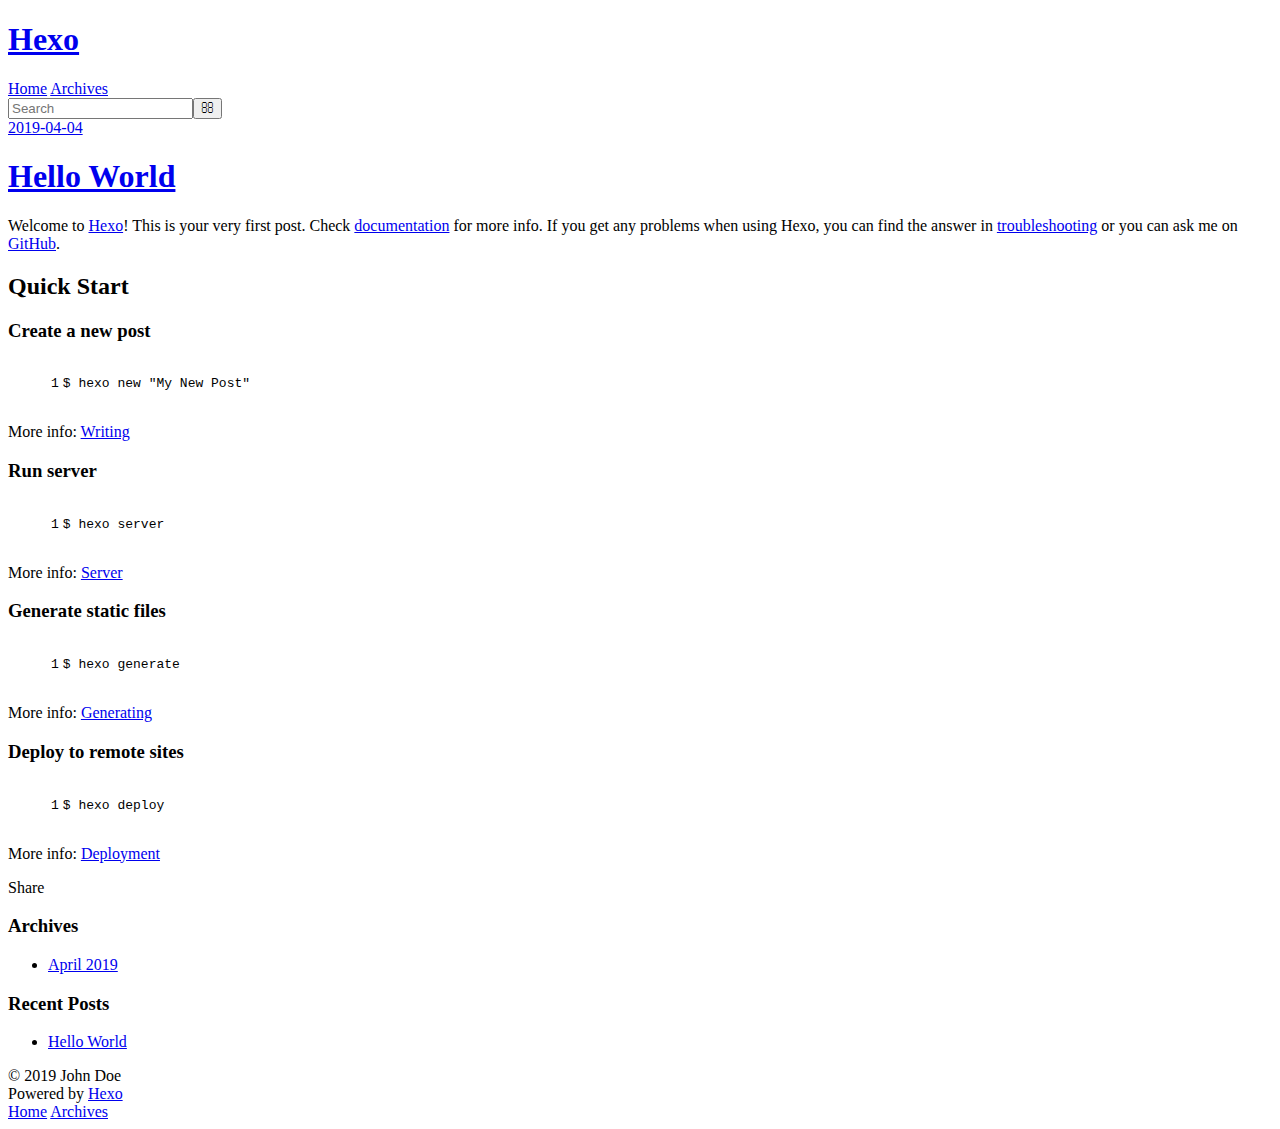
==== index.html @ 9b180c7a "Site updated: 2019-04-04 17:14:49" ====
<!DOCTYPE html>
<html>
<head><meta name="generator" content="Hexo 3.8.0">
  <meta charset="utf-8">
  

  
  <title>Hexo</title>
  <meta name="viewport" content="width=device-width, initial-scale=1, maximum-scale=1">
  <meta property="og:type" content="website">
<meta property="og:title" content="Hexo">
<meta property="og:url" content="http://yoursite.com/index.html">
<meta property="og:site_name" content="Hexo">
<meta property="og:locale" content="default">
<meta name="twitter:card" content="summary">
<meta name="twitter:title" content="Hexo">
  
    <link rel="alternate" href="/atom.xml" title="Hexo" type="application/atom+xml">
  
  
    <link rel="icon" href="/favicon.png">
  
  
    <link href="//fonts.googleapis.com/css?family=Source+Code+Pro" rel="stylesheet" type="text/css">
  
  <link rel="stylesheet" href="/css/style.css">
</head>
</html>
<body>
  <div id="container">
    <div id="wrap">
      <header id="header">
  <div id="banner"></div>
  <div id="header-outer" class="outer">
    <div id="header-title" class="inner">
      <h1 id="logo-wrap">
        <a href="/" id="logo">Hexo</a>
      </h1>
      
    </div>
    <div id="header-inner" class="inner">
      <nav id="main-nav">
        <a id="main-nav-toggle" class="nav-icon"></a>
        
          <a class="main-nav-link" href="/">Home</a>
        
          <a class="main-nav-link" href="/archives">Archives</a>
        
      </nav>
      <nav id="sub-nav">
        
          <a id="nav-rss-link" class="nav-icon" href="/atom.xml" title="RSS Feed"></a>
        
        <a id="nav-search-btn" class="nav-icon" title="Search"></a>
      </nav>
      <div id="search-form-wrap">
        <form action="//google.com/search" method="get" accept-charset="UTF-8" class="search-form"><input type="search" name="q" class="search-form-input" placeholder="Search"><button type="submit" class="search-form-submit">&#xF002;</button><input type="hidden" name="sitesearch" value="http://yoursite.com"></form>
      </div>
    </div>
  </div>
</header>
      <div class="outer">
        <section id="main">
  
    <article id="post-hello-world" class="article article-type-post" itemscope itemprop="blogPost">
  <div class="article-meta">
    <a href="/2019/04/04/hello-world/" class="article-date">
  <time datetime="2019-04-04T07:46:40.121Z" itemprop="datePublished">2019-04-04</time>
</a>
    
  </div>
  <div class="article-inner">
    
    
      <header class="article-header">
        
  
    <h1 itemprop="name">
      <a class="article-title" href="/2019/04/04/hello-world/">Hello World</a>
    </h1>
  

      </header>
    
    <div class="article-entry" itemprop="articleBody">
      
        <p>Welcome to <a href="https://hexo.io/" target="_blank" rel="noopener">Hexo</a>! This is your very first post. Check <a href="https://hexo.io/docs/" target="_blank" rel="noopener">documentation</a> for more info. If you get any problems when using Hexo, you can find the answer in <a href="https://hexo.io/docs/troubleshooting.html" target="_blank" rel="noopener">troubleshooting</a> or you can ask me on <a href="https://github.com/hexojs/hexo/issues" target="_blank" rel="noopener">GitHub</a>.</p>
<h2 id="Quick-Start"><a href="#Quick-Start" class="headerlink" title="Quick Start"></a>Quick Start</h2><h3 id="Create-a-new-post"><a href="#Create-a-new-post" class="headerlink" title="Create a new post"></a>Create a new post</h3><figure class="highlight bash"><table><tr><td class="gutter"><pre><span class="line">1</span><br></pre></td><td class="code"><pre><span class="line">$ hexo new <span class="string">"My New Post"</span></span><br></pre></td></tr></table></figure>
<p>More info: <a href="https://hexo.io/docs/writing.html" target="_blank" rel="noopener">Writing</a></p>
<h3 id="Run-server"><a href="#Run-server" class="headerlink" title="Run server"></a>Run server</h3><figure class="highlight bash"><table><tr><td class="gutter"><pre><span class="line">1</span><br></pre></td><td class="code"><pre><span class="line">$ hexo server</span><br></pre></td></tr></table></figure>
<p>More info: <a href="https://hexo.io/docs/server.html" target="_blank" rel="noopener">Server</a></p>
<h3 id="Generate-static-files"><a href="#Generate-static-files" class="headerlink" title="Generate static files"></a>Generate static files</h3><figure class="highlight bash"><table><tr><td class="gutter"><pre><span class="line">1</span><br></pre></td><td class="code"><pre><span class="line">$ hexo generate</span><br></pre></td></tr></table></figure>
<p>More info: <a href="https://hexo.io/docs/generating.html" target="_blank" rel="noopener">Generating</a></p>
<h3 id="Deploy-to-remote-sites"><a href="#Deploy-to-remote-sites" class="headerlink" title="Deploy to remote sites"></a>Deploy to remote sites</h3><figure class="highlight bash"><table><tr><td class="gutter"><pre><span class="line">1</span><br></pre></td><td class="code"><pre><span class="line">$ hexo deploy</span><br></pre></td></tr></table></figure>
<p>More info: <a href="https://hexo.io/docs/deployment.html" target="_blank" rel="noopener">Deployment</a></p>

      
    </div>
    <footer class="article-footer">
      <a data-url="http://yoursite.com/2019/04/04/hello-world/" data-id="cju2fc7540000qod0rkez64np" class="article-share-link">Share</a>
      
      
    </footer>
  </div>
  
</article>


  


</section>
        
          <aside id="sidebar">
  
    

  
    

  
    
  
    
  <div class="widget-wrap">
    <h3 class="widget-title">Archives</h3>
    <div class="widget">
      <ul class="archive-list"><li class="archive-list-item"><a class="archive-list-link" href="/archives/2019/04/">April 2019</a></li></ul>
    </div>
  </div>


  
    
  <div class="widget-wrap">
    <h3 class="widget-title">Recent Posts</h3>
    <div class="widget">
      <ul>
        
          <li>
            <a href="/2019/04/04/hello-world/">Hello World</a>
          </li>
        
      </ul>
    </div>
  </div>

  
</aside>
        
      </div>
      <footer id="footer">
  
  <div class="outer">
    <div id="footer-info" class="inner">
      &copy; 2019 John Doe<br>
      Powered by <a href="http://hexo.io/" target="_blank">Hexo</a>
    </div>
  </div>
</footer>
    </div>
    <nav id="mobile-nav">
  
    <a href="/" class="mobile-nav-link">Home</a>
  
    <a href="/archives" class="mobile-nav-link">Archives</a>
  
</nav>
    

<script src="//ajax.googleapis.com/ajax/libs/jquery/2.0.3/jquery.min.js"></script>


  <link rel="stylesheet" href="/fancybox/jquery.fancybox.css">
  <script src="/fancybox/jquery.fancybox.pack.js"></script>


<script src="/js/script.js"></script>



  </div>
</body>
</html>
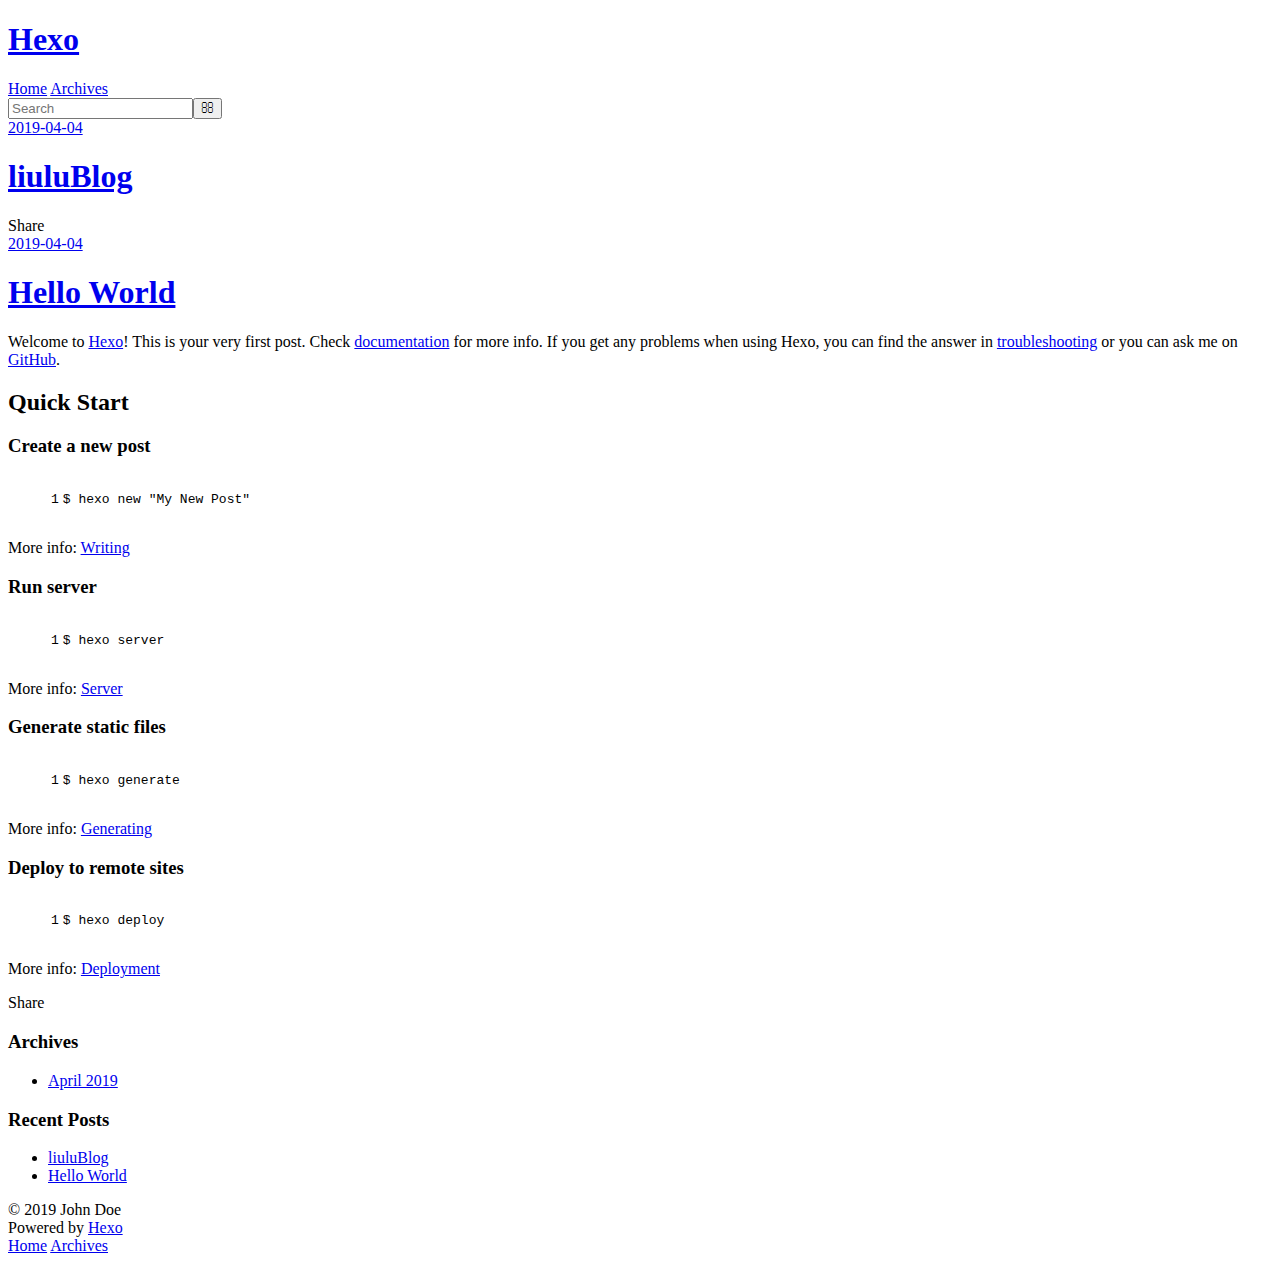
==== commit 4eda4cf9: "Site updated: 2019-04-04 17:20:56" ====
--- a/index.html
+++ b/index.html
@@ -62,6 +62,42 @@
       <div class="outer">
         <section id="main">
   
+    <article id="post-liuluBlog" class="article article-type-post" itemscope itemprop="blogPost">
+  <div class="article-meta">
+    <a href="/2019/04/04/liuluBlog/" class="article-date">
+  <time datetime="2019-04-04T09:20:15.000Z" itemprop="datePublished">2019-04-04</time>
+</a>
+    
+  </div>
+  <div class="article-inner">
+    
+    
+      <header class="article-header">
+        
+  
+    <h1 itemprop="name">
+      <a class="article-title" href="/2019/04/04/liuluBlog/">liuluBlog</a>
+    </h1>
+  
+
+      </header>
+    
+    <div class="article-entry" itemprop="articleBody">
+      
+        
+      
+    </div>
+    <footer class="article-footer">
+      <a data-url="http://yoursite.com/2019/04/04/liuluBlog/" data-id="cju2fk1ya0001dwd0c4kqfbq0" class="article-share-link">Share</a>
+      
+      
+    </footer>
+  </div>
+  
+</article>
+
+
+  
     <article id="post-hello-world" class="article article-type-post" itemscope itemprop="blogPost">
   <div class="article-meta">
     <a href="/2019/04/04/hello-world/" class="article-date">
@@ -97,7 +133,7 @@
       
     </div>
     <footer class="article-footer">
-      <a data-url="http://yoursite.com/2019/04/04/hello-world/" data-id="cju2fc7540000qod0rkez64np" class="article-share-link">Share</a>
+      <a data-url="http://yoursite.com/2019/04/04/hello-world/" data-id="cju2fk1y30000dwd0g1384qvs" class="article-share-link">Share</a>
       
       
     </footer>
@@ -138,6 +174,10 @@
       <ul>
         
           <li>
+            <a href="/2019/04/04/liuluBlog/">liuluBlog</a>
+          </li>
+        
+          <li>
             <a href="/2019/04/04/hello-world/">Hello World</a>
           </li>
         
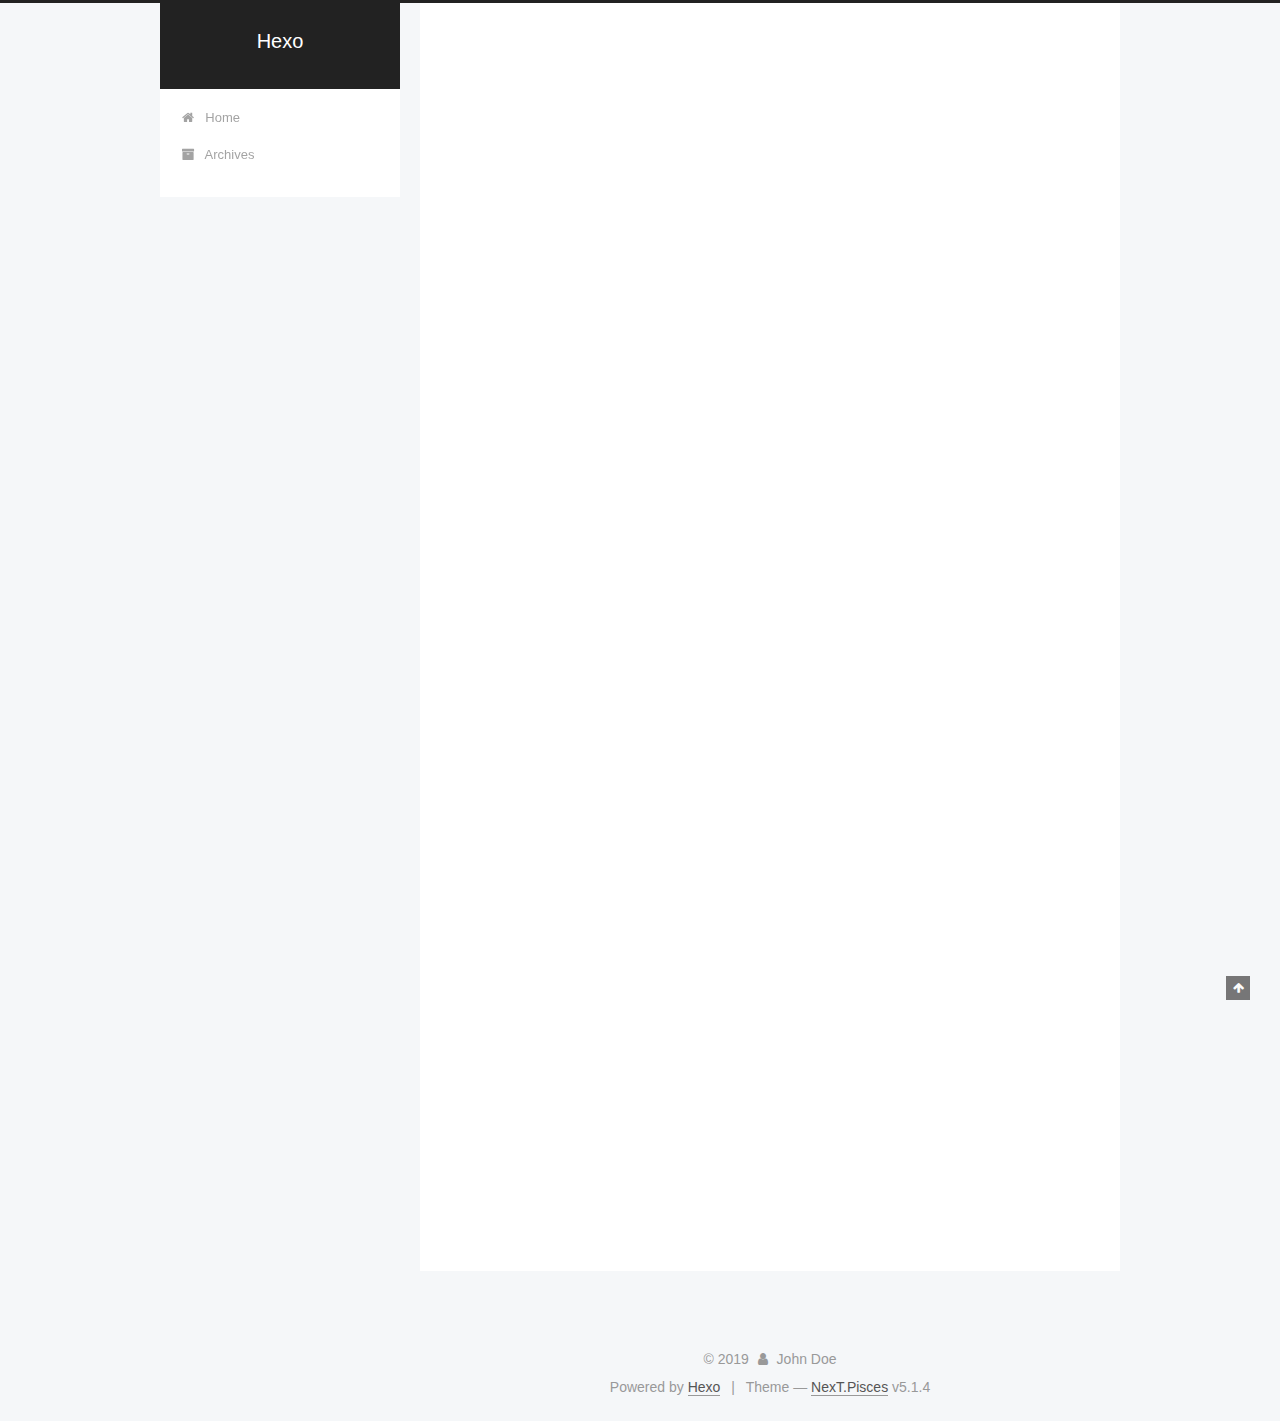
==== commit fc67ab9c: "Site updated: 2019-04-04 17:28:38" ====
--- a/index.html
+++ b/index.html
@@ -1,126 +1,425 @@
 <!DOCTYPE html>
-<html>
+
+
+
+  
+
+
+<html class="theme-next pisces use-motion" lang>
 <head><meta name="generator" content="Hexo 3.8.0">
-  <meta charset="utf-8">
-  
-
-  
-  <title>Hexo</title>
-  <meta name="viewport" content="width=device-width, initial-scale=1, maximum-scale=1">
-  <meta property="og:type" content="website">
+  <meta charset="UTF-8">
+<meta http-equiv="X-UA-Compatible" content="IE=edge">
+<meta name="viewport" content="width=device-width, initial-scale=1, maximum-scale=1">
+<meta name="theme-color" content="#222">
+
+
+
+
+
+
+
+
+
+<meta http-equiv="Cache-Control" content="no-transform">
+<meta http-equiv="Cache-Control" content="no-siteapp">
+
+
+
+
+
+
+
+
+
+
+
+
+
+
+
+
+  
+  
+  <link href="/lib/fancybox/source/jquery.fancybox.css?v=2.1.5" rel="stylesheet" type="text/css">
+
+
+
+
+
+
+
+<link href="/lib/font-awesome/css/font-awesome.min.css?v=4.6.2" rel="stylesheet" type="text/css">
+
+<link href="/css/main.css?v=5.1.4" rel="stylesheet" type="text/css">
+
+
+  <link rel="apple-touch-icon" sizes="180x180" href="/images/apple-touch-icon-next.png?v=5.1.4">
+
+
+  <link rel="icon" type="image/png" sizes="32x32" href="/images/favicon-32x32-next.png?v=5.1.4">
+
+
+  <link rel="icon" type="image/png" sizes="16x16" href="/images/favicon-16x16-next.png?v=5.1.4">
+
+
+  <link rel="mask-icon" href="/images/logo.svg?v=5.1.4" color="#222">
+
+
+
+
+
+  <meta name="keywords" content="Hexo, NexT">
+
+
+
+
+
+
+
+
+
+
+<meta property="og:type" content="website">
 <meta property="og:title" content="Hexo">
 <meta property="og:url" content="http://yoursite.com/index.html">
 <meta property="og:site_name" content="Hexo">
 <meta property="og:locale" content="default">
 <meta name="twitter:card" content="summary">
 <meta name="twitter:title" content="Hexo">
-  
-    <link rel="alternate" href="/atom.xml" title="Hexo" type="application/atom+xml">
-  
-  
-    <link rel="icon" href="/favicon.png">
-  
-  
-    <link href="//fonts.googleapis.com/css?family=Source+Code+Pro" rel="stylesheet" type="text/css">
-  
-  <link rel="stylesheet" href="/css/style.css">
+
+
+
+<script type="text/javascript" id="hexo.configurations">
+  var NexT = window.NexT || {};
+  var CONFIG = {
+    root: '/',
+    scheme: 'Pisces',
+    version: '5.1.4',
+    sidebar: {"position":"left","display":"post","offset":12,"b2t":false,"scrollpercent":false,"onmobile":false},
+    fancybox: true,
+    tabs: true,
+    motion: {"enable":true,"async":false,"transition":{"post_block":"fadeIn","post_header":"slideDownIn","post_body":"slideDownIn","coll_header":"slideLeftIn","sidebar":"slideUpIn"}},
+    duoshuo: {
+      userId: '0',
+      author: 'Author'
+    },
+    algolia: {
+      applicationID: '',
+      apiKey: '',
+      indexName: '',
+      hits: {"per_page":10},
+      labels: {"input_placeholder":"Search for Posts","hits_empty":"We didn't find any results for the search: ${query}","hits_stats":"${hits} results found in ${time} ms"}
+    }
+  };
+</script>
+
+
+
+  <link rel="canonical" href="http://yoursite.com/">
+
+
+
+
+
+  <title>Hexo</title>
+  
+
+
+
+
+
+
+
+
 </head>
-</html>
-<body>
-  <div id="container">
-    <div id="wrap">
-      <header id="header">
-  <div id="banner"></div>
-  <div id="header-outer" class="outer">
-    <div id="header-title" class="inner">
-      <h1 id="logo-wrap">
-        <a href="/" id="logo">Hexo</a>
-      </h1>
-      
+
+<body itemscope itemtype="http://schema.org/WebPage" lang="default">
+
+  
+  
+    
+  
+
+  <div class="container sidebar-position-left 
+  page-home">
+    <div class="headband"></div>
+
+    <header id="header" class="header" itemscope itemtype="http://schema.org/WPHeader">
+      <div class="header-inner"><div class="site-brand-wrapper">
+  <div class="site-meta ">
+    
+
+    <div class="custom-logo-site-title">
+      <a href="/" class="brand" rel="start">
+        <span class="logo-line-before"><i></i></span>
+        <span class="site-title">Hexo</span>
+        <span class="logo-line-after"><i></i></span>
+      </a>
     </div>
-    <div id="header-inner" class="inner">
-      <nav id="main-nav">
-        <a id="main-nav-toggle" class="nav-icon"></a>
-        
-          <a class="main-nav-link" href="/">Home</a>
-        
-          <a class="main-nav-link" href="/archives">Archives</a>
-        
-      </nav>
-      <nav id="sub-nav">
-        
-          <a id="nav-rss-link" class="nav-icon" href="/atom.xml" title="RSS Feed"></a>
-        
-        <a id="nav-search-btn" class="nav-icon" title="Search"></a>
-      </nav>
-      <div id="search-form-wrap">
-        <form action="//google.com/search" method="get" accept-charset="UTF-8" class="search-form"><input type="search" name="q" class="search-form-input" placeholder="Search"><button type="submit" class="search-form-submit">&#xF002;</button><input type="hidden" name="sitesearch" value="http://yoursite.com"></form>
-      </div>
+      
+        <p class="site-subtitle"></p>
+      
+  </div>
+
+  <div class="site-nav-toggle">
+    <button>
+      <span class="btn-bar"></span>
+      <span class="btn-bar"></span>
+      <span class="btn-bar"></span>
+    </button>
+  </div>
+</div>
+
+<nav class="site-nav">
+  
+
+  
+    <ul id="menu" class="menu">
+      
+        
+        <li class="menu-item menu-item-home">
+          <a href="/" rel="section">
+            
+              <i class="menu-item-icon fa fa-fw fa-home"></i> <br>
+            
+            Home
+          </a>
+        </li>
+      
+        
+        <li class="menu-item menu-item-archives">
+          <a href="/archives/" rel="section">
+            
+              <i class="menu-item-icon fa fa-fw fa-archive"></i> <br>
+            
+            Archives
+          </a>
+        </li>
+      
+
+      
+    </ul>
+  
+
+  
+</nav>
+
+
+
+ </div>
+    </header>
+
+    <main id="main" class="main">
+      <div class="main-inner">
+        <div class="content-wrap">
+          <div id="content" class="content">
+            
+  <section id="posts" class="posts-expand">
+    
+      
+
+  
+
+  
+  
+  
+
+  <article class="post post-type-normal" itemscope itemtype="http://schema.org/Article">
+  
+  
+  
+  <div class="post-block">
+    <link itemprop="mainEntityOfPage" href="http://yoursite.com/2019/04/04/liuluBlog/">
+
+    <span hidden itemprop="author" itemscope itemtype="http://schema.org/Person">
+      <meta itemprop="name" content="John Doe">
+      <meta itemprop="description" content>
+      <meta itemprop="image" content="/images/avatar.gif">
+    </span>
+
+    <span hidden itemprop="publisher" itemscope itemtype="http://schema.org/Organization">
+      <meta itemprop="name" content="Hexo">
+    </span>
+
+    
+      <header class="post-header">
+
+        
+        
+          <h1 class="post-title" itemprop="name headline">
+                
+                <a class="post-title-link" href="/2019/04/04/liuluBlog/" itemprop="url">liuluBlog</a></h1>
+        
+
+        <div class="post-meta">
+          <span class="post-time">
+            
+              <span class="post-meta-item-icon">
+                <i class="fa fa-calendar-o"></i>
+              </span>
+              
+                <span class="post-meta-item-text">Posted on</span>
+              
+              <time title="Post created" itemprop="dateCreated datePublished" datetime="2019-04-04T17:20:15+08:00">
+                2019-04-04
+              </time>
+            
+
+            
+
+            
+          </span>
+
+          
+
+          
+            
+          
+
+          
+          
+
+          
+
+          
+
+          
+
+        </div>
+      </header>
+    
+
+    
+    
+    
+    <div class="post-body" itemprop="articleBody">
+
+      
+      
+
+      
+        
+          
+            
+          
+        
+      
     </div>
-  </div>
-</header>
-      <div class="outer">
-        <section id="main">
-  
-    <article id="post-liuluBlog" class="article article-type-post" itemscope itemprop="blogPost">
-  <div class="article-meta">
-    <a href="/2019/04/04/liuluBlog/" class="article-date">
-  <time datetime="2019-04-04T09:20:15.000Z" itemprop="datePublished">2019-04-04</time>
-</a>
-    
-  </div>
-  <div class="article-inner">
-    
-    
-      <header class="article-header">
-        
-  
-    <h1 itemprop="name">
-      <a class="article-title" href="/2019/04/04/liuluBlog/">liuluBlog</a>
-    </h1>
-  
-
-      </header>
-    
-    <div class="article-entry" itemprop="articleBody">
-      
-        
-      
-    </div>
-    <footer class="article-footer">
-      <a data-url="http://yoursite.com/2019/04/04/liuluBlog/" data-id="cju2fk1ya0001dwd0c4kqfbq0" class="article-share-link">Share</a>
-      
+    
+    
+    
+
+    
+
+    
+
+    
+
+    <footer class="post-footer">
+      
+
+      
+
+      
+
+      
+      
+        <div class="post-eof"></div>
       
     </footer>
   </div>
   
-</article>
-
-
-  
-    <article id="post-hello-world" class="article article-type-post" itemscope itemprop="blogPost">
-  <div class="article-meta">
-    <a href="/2019/04/04/hello-world/" class="article-date">
-  <time datetime="2019-04-04T07:46:40.121Z" itemprop="datePublished">2019-04-04</time>
-</a>
-    
-  </div>
-  <div class="article-inner">
-    
-    
-      <header class="article-header">
-        
-  
-    <h1 itemprop="name">
-      <a class="article-title" href="/2019/04/04/hello-world/">Hello World</a>
-    </h1>
-  
-
+  
+  
+  </article>
+
+
+    
+      
+
+  
+
+  
+  
+  
+
+  <article class="post post-type-normal" itemscope itemtype="http://schema.org/Article">
+  
+  
+  
+  <div class="post-block">
+    <link itemprop="mainEntityOfPage" href="http://yoursite.com/2019/04/04/hello-world/">
+
+    <span hidden itemprop="author" itemscope itemtype="http://schema.org/Person">
+      <meta itemprop="name" content="John Doe">
+      <meta itemprop="description" content>
+      <meta itemprop="image" content="/images/avatar.gif">
+    </span>
+
+    <span hidden itemprop="publisher" itemscope itemtype="http://schema.org/Organization">
+      <meta itemprop="name" content="Hexo">
+    </span>
+
+    
+      <header class="post-header">
+
+        
+        
+          <h1 class="post-title" itemprop="name headline">
+                
+                <a class="post-title-link" href="/2019/04/04/hello-world/" itemprop="url">Hello World</a></h1>
+        
+
+        <div class="post-meta">
+          <span class="post-time">
+            
+              <span class="post-meta-item-icon">
+                <i class="fa fa-calendar-o"></i>
+              </span>
+              
+                <span class="post-meta-item-text">Posted on</span>
+              
+              <time title="Post created" itemprop="dateCreated datePublished" datetime="2019-04-04T15:46:40+08:00">
+                2019-04-04
+              </time>
+            
+
+            
+
+            
+          </span>
+
+          
+
+          
+            
+          
+
+          
+          
+
+          
+
+          
+
+          
+
+        </div>
       </header>
     
-    <div class="article-entry" itemprop="articleBody">
-      
-        <p>Welcome to <a href="https://hexo.io/" target="_blank" rel="noopener">Hexo</a>! This is your very first post. Check <a href="https://hexo.io/docs/" target="_blank" rel="noopener">documentation</a> for more info. If you get any problems when using Hexo, you can find the answer in <a href="https://hexo.io/docs/troubleshooting.html" target="_blank" rel="noopener">troubleshooting</a> or you can ask me on <a href="https://github.com/hexojs/hexo/issues" target="_blank" rel="noopener">GitHub</a>.</p>
+
+    
+    
+    
+    <div class="post-body" itemprop="articleBody">
+
+      
+      
+
+      
+        
+          
+            <p>Welcome to <a href="https://hexo.io/" target="_blank" rel="noopener">Hexo</a>! This is your very first post. Check <a href="https://hexo.io/docs/" target="_blank" rel="noopener">documentation</a> for more info. If you get any problems when using Hexo, you can find the answer in <a href="https://hexo.io/docs/troubleshooting.html" target="_blank" rel="noopener">troubleshooting</a> or you can ask me on <a href="https://github.com/hexojs/hexo/issues" target="_blank" rel="noopener">GitHub</a>.</p>
 <h2 id="Quick-Start"><a href="#Quick-Start" class="headerlink" title="Quick Start"></a>Quick Start</h2><h3 id="Create-a-new-post"><a href="#Create-a-new-post" class="headerlink" title="Create a new post"></a>Create a new post</h3><figure class="highlight bash"><table><tr><td class="gutter"><pre><span class="line">1</span><br></pre></td><td class="code"><pre><span class="line">$ hexo new <span class="string">"My New Post"</span></span><br></pre></td></tr></table></figure>
 <p>More info: <a href="https://hexo.io/docs/writing.html" target="_blank" rel="noopener">Writing</a></p>
 <h3 id="Run-server"><a href="#Run-server" class="headerlink" title="Run server"></a>Run server</h3><figure class="highlight bash"><table><tr><td class="gutter"><pre><span class="line">1</span><br></pre></td><td class="code"><pre><span class="line">$ hexo server</span><br></pre></td></tr></table></figure>
@@ -130,95 +429,314 @@
 <h3 id="Deploy-to-remote-sites"><a href="#Deploy-to-remote-sites" class="headerlink" title="Deploy to remote sites"></a>Deploy to remote sites</h3><figure class="highlight bash"><table><tr><td class="gutter"><pre><span class="line">1</span><br></pre></td><td class="code"><pre><span class="line">$ hexo deploy</span><br></pre></td></tr></table></figure>
 <p>More info: <a href="https://hexo.io/docs/deployment.html" target="_blank" rel="noopener">Deployment</a></p>
 
+          
+        
       
     </div>
-    <footer class="article-footer">
-      <a data-url="http://yoursite.com/2019/04/04/hello-world/" data-id="cju2fk1y30000dwd0g1384qvs" class="article-share-link">Share</a>
-      
+    
+    
+    
+
+    
+
+    
+
+    
+
+    <footer class="post-footer">
+      
+
+      
+
+      
+
+      
+      
+        <div class="post-eof"></div>
       
     </footer>
   </div>
   
-</article>
-
-
-  
-
-
-</section>
-        
-          <aside id="sidebar">
-  
-    
-
-  
-    
-
-  
-    
-  
-    
-  <div class="widget-wrap">
-    <h3 class="widget-title">Archives</h3>
-    <div class="widget">
-      <ul class="archive-list"><li class="archive-list-item"><a class="archive-list-link" href="/archives/2019/04/">April 2019</a></li></ul>
+  
+  
+  </article>
+
+
+    
+  </section>
+
+  
+
+
+          </div>
+          
+
+
+          
+
+        </div>
+        
+          
+  
+  <div class="sidebar-toggle">
+    <div class="sidebar-toggle-line-wrap">
+      <span class="sidebar-toggle-line sidebar-toggle-line-first"></span>
+      <span class="sidebar-toggle-line sidebar-toggle-line-middle"></span>
+      <span class="sidebar-toggle-line sidebar-toggle-line-last"></span>
     </div>
   </div>
 
-
-  
-    
-  <div class="widget-wrap">
-    <h3 class="widget-title">Recent Posts</h3>
-    <div class="widget">
-      <ul>
-        
-          <li>
-            <a href="/2019/04/04/liuluBlog/">liuluBlog</a>
-          </li>
-        
-          <li>
-            <a href="/2019/04/04/hello-world/">Hello World</a>
-          </li>
-        
-      </ul>
+  <aside id="sidebar" class="sidebar">
+    
+    <div class="sidebar-inner">
+
+      
+
+      
+
+      <section class="site-overview-wrap sidebar-panel sidebar-panel-active">
+        <div class="site-overview">
+          <div class="site-author motion-element" itemprop="author" itemscope itemtype="http://schema.org/Person">
+            
+              <p class="site-author-name" itemprop="name">John Doe</p>
+              <p class="site-description motion-element" itemprop="description"></p>
+          </div>
+
+          <nav class="site-state motion-element">
+
+            
+              <div class="site-state-item site-state-posts">
+              
+                <a href="/archives/">
+              
+                  <span class="site-state-item-count">2</span>
+                  <span class="site-state-item-name">posts</span>
+                </a>
+              </div>
+            
+
+            
+
+            
+
+          </nav>
+
+          
+
+          
+
+          
+          
+
+          
+          
+
+          
+
+        </div>
+      </section>
+
+      
+
+      
+
     </div>
+  </aside>
+
+
+        
+      </div>
+    </main>
+
+    <footer id="footer" class="footer">
+      <div class="footer-inner">
+        <div class="copyright">&copy; <span itemprop="copyrightYear">2019</span>
+  <span class="with-love">
+    <i class="fa fa-user"></i>
+  </span>
+  <span class="author" itemprop="copyrightHolder">John Doe</span>
+
+  
+</div>
+
+
+  <div class="powered-by">Powered by <a class="theme-link" target="_blank" href="https://hexo.io">Hexo</a></div>
+
+
+
+  <span class="post-meta-divider">|</span>
+
+
+
+  <div class="theme-info">Theme &mdash; <a class="theme-link" target="_blank" href="https://github.com/iissnan/hexo-theme-next">NexT.Pisces</a> v5.1.4</div>
+
+
+
+
+        
+
+
+
+
+
+
+
+        
+      </div>
+    </footer>
+
+    
+      <div class="back-to-top">
+        <i class="fa fa-arrow-up"></i>
+        
+      </div>
+    
+
+    
+
   </div>
 
   
-</aside>
-        
-      </div>
-      <footer id="footer">
-  
-  <div class="outer">
-    <div id="footer-info" class="inner">
-      &copy; 2019 John Doe<br>
-      Powered by <a href="http://hexo.io/" target="_blank">Hexo</a>
-    </div>
-  </div>
-</footer>
-    </div>
-    <nav id="mobile-nav">
-  
-    <a href="/" class="mobile-nav-link">Home</a>
-  
-    <a href="/archives" class="mobile-nav-link">Archives</a>
-  
-</nav>
-    
-
-<script src="//ajax.googleapis.com/ajax/libs/jquery/2.0.3/jquery.min.js"></script>
-
-
-  <link rel="stylesheet" href="/fancybox/jquery.fancybox.css">
-  <script src="/fancybox/jquery.fancybox.pack.js"></script>
-
-
-<script src="/js/script.js"></script>
-
-
-
-  </div>
+
+<script type="text/javascript">
+  if (Object.prototype.toString.call(window.Promise) !== '[object Function]') {
+    window.Promise = null;
+  }
+</script>
+
+
+
+
+
+
+
+
+
+  
+
+
+
+
+
+
+
+
+
+
+
+
+  
+  
+    <script type="text/javascript" src="/lib/jquery/index.js?v=2.1.3"></script>
+  
+
+  
+  
+    <script type="text/javascript" src="/lib/fastclick/lib/fastclick.min.js?v=1.0.6"></script>
+  
+
+  
+  
+    <script type="text/javascript" src="/lib/jquery_lazyload/jquery.lazyload.js?v=1.9.7"></script>
+  
+
+  
+  
+    <script type="text/javascript" src="/lib/velocity/velocity.min.js?v=1.2.1"></script>
+  
+
+  
+  
+    <script type="text/javascript" src="/lib/velocity/velocity.ui.min.js?v=1.2.1"></script>
+  
+
+  
+  
+    <script type="text/javascript" src="/lib/fancybox/source/jquery.fancybox.pack.js?v=2.1.5"></script>
+  
+
+
+  
+
+
+  <script type="text/javascript" src="/js/src/utils.js?v=5.1.4"></script>
+
+  <script type="text/javascript" src="/js/src/motion.js?v=5.1.4"></script>
+
+
+
+  
+  
+
+
+  <script type="text/javascript" src="/js/src/affix.js?v=5.1.4"></script>
+
+  <script type="text/javascript" src="/js/src/schemes/pisces.js?v=5.1.4"></script>
+
+
+
+  
+
+  
+
+
+  <script type="text/javascript" src="/js/src/bootstrap.js?v=5.1.4"></script>
+
+
+
+  
+
+
+  
+
+
+
+
+	
+
+
+
+
+
+  
+
+
+
+
+
+  
+
+
+
+
+
+
+
+
+
+
+
+
+  
+
+
+
+
+
+  
+
+  
+
+  
+
+  
+  
+
+  
+
+  
+
+  
+
 </body>
-</html>+</html>
--- a/css/main.css
+++ b/css/main.css
@@ -0,0 +1,2993 @@
+/* normalize.css v3.0.2 | MIT License | git.io/normalize */
+html {
+  font-family: sans-serif; /* 1 */
+  -ms-text-size-adjust: 100%; /* 2 */
+  -webkit-text-size-adjust: 100%; /* 2 */
+}
+body {
+  margin: 0;
+}
+article,
+aside,
+details,
+figcaption,
+figure,
+footer,
+header,
+hgroup,
+main,
+menu,
+nav,
+section,
+summary {
+  display: block;
+}
+audio,
+canvas,
+progress,
+video {
+  display: inline-block; /* 1 */
+  vertical-align: baseline; /* 2 */
+}
+audio:not([controls]) {
+  display: none;
+  height: 0;
+}
+[hidden],
+template {
+  display: none;
+}
+a {
+  background-color: transparent;
+}
+a:active,
+a:hover {
+  outline: 0;
+}
+abbr[title] {
+  border-bottom: 1px dotted;
+}
+b,
+strong {
+  font-weight: bold;
+}
+dfn {
+  font-style: italic;
+}
+h1 {
+  font-size: 2em;
+  margin: 0.67em 0;
+}
+mark {
+  background: #ff0;
+  color: #000;
+}
+small {
+  font-size: 80%;
+}
+sub,
+sup {
+  font-size: 75%;
+  line-height: 0;
+  position: relative;
+  vertical-align: baseline;
+}
+sup {
+  top: -0.5em;
+}
+sub {
+  bottom: -0.25em;
+}
+img {
+  border: 0;
+}
+svg:not(:root) {
+  overflow: hidden;
+}
+figure {
+  margin: 1em 40px;
+}
+hr {
+  -moz-box-sizing: content-box;
+  box-sizing: content-box;
+  height: 0;
+}
+pre {
+  overflow: auto;
+}
+code,
+kbd,
+pre,
+samp {
+  font-family: monospace, monospace;
+  font-size: 1em;
+}
+button,
+input,
+optgroup,
+select,
+textarea {
+  color: inherit; /* 1 */
+  font: inherit; /* 2 */
+  margin: 0; /* 3 */
+}
+button {
+  overflow: visible;
+}
+button,
+select {
+  text-transform: none;
+}
+button,
+html input[type="button"],
+input[type="reset"],
+input[type="submit"] {
+  -webkit-appearance: button; /* 2 */
+  cursor: pointer; /* 3 */
+}
+button[disabled],
+html input[disabled] {
+  cursor: default;
+}
+button::-moz-focus-inner,
+input::-moz-focus-inner {
+  border: 0;
+  padding: 0;
+}
+input {
+  line-height: normal;
+}
+input[type="checkbox"],
+input[type="radio"] {
+  box-sizing: border-box; /* 1 */
+  padding: 0; /* 2 */
+}
+input[type="number"]::-webkit-inner-spin-button,
+input[type="number"]::-webkit-outer-spin-button {
+  height: auto;
+}
+input[type="search"] {
+  -webkit-appearance: textfield; /* 1 */
+  -moz-box-sizing: content-box;
+  -webkit-box-sizing: content-box; /* 2 */
+  box-sizing: content-box;
+}
+input[type="search"]::-webkit-search-cancel-button,
+input[type="search"]::-webkit-search-decoration {
+  -webkit-appearance: none;
+}
+fieldset {
+  border: 1px solid #c0c0c0;
+  margin: 0 2px;
+  padding: 0.35em 0.625em 0.75em;
+}
+legend {
+  border: 0; /* 1 */
+  padding: 0; /* 2 */
+}
+textarea {
+  overflow: auto;
+}
+optgroup {
+  font-weight: bold;
+}
+table {
+  border-collapse: collapse;
+  border-spacing: 0;
+}
+td,
+th {
+  padding: 0;
+}
+::selection {
+  background: #262a30;
+  color: #fff;
+}
+body {
+  position: relative;
+  font-family: 'Lato', "PingFang SC", "Microsoft YaHei", sans-serif;
+  font-size: 14px;
+  line-height: 2;
+  color: #555;
+  background: #f5f7f9;
+}
+@media (max-width: 767px) {
+  body {
+    padding-right: 0 !important;
+  }
+}
+@media (min-width: 768px) and (max-width: 991px) {
+  body {
+    padding-right: 0 !important;
+  }
+}
+@media (min-width: 1600px) {
+  body {
+    font-size: 16px;
+  }
+}
+h1,
+h2,
+h3,
+h4,
+h5,
+h6 {
+  margin: 0;
+  padding: 0;
+  font-weight: bold;
+  line-height: 1.5;
+  font-family: 'Lato', "PingFang SC", "Microsoft YaHei", sans-serif;
+}
+h2,
+h3,
+h4,
+h5,
+h6 {
+  margin: 20px 0 15px;
+}
+h1 {
+  font-size: 22px;
+}
+@media (max-width: 767px) {
+  h1 {
+    font-size: 18px;
+  }
+}
+h2 {
+  font-size: 20px;
+}
+@media (max-width: 767px) {
+  h2 {
+    font-size: 16px;
+  }
+}
+h3 {
+  font-size: 18px;
+}
+@media (max-width: 767px) {
+  h3 {
+    font-size: 14px;
+  }
+}
+h4 {
+  font-size: 16px;
+}
+@media (max-width: 767px) {
+  h4 {
+    font-size: 12px;
+  }
+}
+h5 {
+  font-size: 14px;
+}
+@media (max-width: 767px) {
+  h5 {
+    font-size: 10px;
+  }
+}
+h6 {
+  font-size: 12px;
+}
+@media (max-width: 767px) {
+  h6 {
+    font-size: 8px;
+  }
+}
+p {
+  margin: 0 0 20px 0;
+}
+a {
+  color: #555;
+  text-decoration: none;
+  outline: none;
+  border-bottom: 1px solid #999;
+  word-wrap: break-word;
+}
+a:hover {
+  color: #222;
+  border-bottom-color: #222;
+}
+blockquote {
+  margin: 0;
+  padding: 0;
+}
+img {
+  display: block;
+  margin: auto;
+  max-width: 100%;
+  height: auto;
+}
+hr {
+  margin: 40px 0;
+  height: 3px;
+  border: none;
+  background-color: #ddd;
+  background-image: repeating-linear-gradient(-45deg, #fff, #fff 4px, transparent 4px, transparent 8px);
+}
+blockquote {
+  padding: 0 15px;
+  color: #666;
+  border-left: 4px solid #ddd;
+}
+blockquote cite::before {
+  content: "-";
+  padding: 0 5px;
+}
+dt {
+  font-weight: 700;
+}
+dd {
+  margin: 0;
+  padding: 0;
+}
+kbd {
+  border: 1px solid #ccc;
+  border-radius: 0.2em;
+  box-shadow: 0.1em 0.1em 0.2em rgba(0,0,0,0.1);
+  background-color: #f9f9f9;
+  font-family: inherit;
+  background-image: -webkit-linear-gradient(top, #eee, #fff, #eee);
+  padding: 0.1em 0.3em;
+  white-space: nowrap;
+}
+.text-left {
+  text-align: left;
+}
+.text-center {
+  text-align: center;
+}
+.text-right {
+  text-align: right;
+}
+.text-justify {
+  text-align: justify;
+}
+.text-nowrap {
+  white-space: nowrap;
+}
+.text-lowercase {
+  text-transform: lowercase;
+}
+.text-uppercase {
+  text-transform: uppercase;
+}
+.text-capitalize {
+  text-transform: capitalize;
+}
+.center-block {
+  display: block;
+  margin-left: auto;
+  margin-right: auto;
+}
+.clearfix:before,
+.clearfix:after {
+  content: " ";
+  display: table;
+}
+.clearfix:after {
+  clear: both;
+}
+.pullquote {
+  width: 45%;
+}
+.pullquote.left {
+  float: left;
+  margin-left: 5px;
+  margin-right: 10px;
+}
+.pullquote.right {
+  float: right;
+  margin-left: 10px;
+  margin-right: 5px;
+}
+.affix.affix.affix {
+  position: fixed;
+}
+.translation {
+  margin-top: -20px;
+  font-size: 14px;
+  color: #999;
+}
+.scrollbar-measure {
+  width: 100px;
+  height: 100px;
+  overflow: scroll;
+  position: absolute;
+  top: -9999px;
+}
+.use-motion .motion-element {
+  opacity: 0;
+}
+table {
+  margin: 20px 0;
+  width: 100%;
+  border-collapse: collapse;
+  border-spacing: 0;
+  border: 1px solid #ddd;
+  font-size: 14px;
+  table-layout: fixed;
+  word-wrap: break-all;
+}
+table>tbody>tr:nth-of-type(odd) {
+  background-color: #f9f9f9;
+}
+table>tbody>tr:hover {
+  background-color: #f5f5f5;
+}
+caption,
+th,
+td {
+  padding: 8px;
+  text-align: left;
+  vertical-align: middle;
+  font-weight: normal;
+}
+th,
+td {
+  border-bottom: 3px solid #ddd;
+  border-right: 1px solid #eee;
+}
+th {
+  padding-bottom: 10px;
+  font-weight: 700;
+}
+td {
+  border-bottom-width: 1px;
+}
+html,
+body {
+  height: 100%;
+}
+.container {
+  position: relative;
+  min-height: 100%;
+}
+.header-inner {
+  margin: 0 auto;
+  padding: 100px 0 70px;
+  width: 700px;
+}
+@media (min-width: 1600px) {
+  .container .header-inner {
+    width: 900px;
+  }
+}
+.main {
+  padding-bottom: 150px;
+}
+.main-inner {
+  margin: 0 auto;
+  width: 700px;
+}
+@media (min-width: 1600px) {
+  .container .main-inner {
+    width: 900px;
+  }
+}
+.footer {
+  position: absolute;
+  left: 0;
+  bottom: 0;
+  width: 100%;
+  min-height: 50px;
+}
+.footer-inner {
+  box-sizing: border-box;
+  margin: 20px auto;
+  width: 700px;
+}
+@media (min-width: 1600px) {
+  .container .footer-inner {
+    width: 900px;
+  }
+}
+pre,
+.highlight {
+  overflow: auto;
+  margin: 20px 0;
+  padding: 0;
+  font-size: 13px;
+  color: #4d4d4c;
+  background: #f7f7f7;
+  line-height: 1.6;
+}
+pre,
+code {
+  font-family: consolas, Menlo, "PingFang SC", "Microsoft YaHei", monospace;
+}
+code {
+  padding: 2px 4px;
+  word-wrap: break-word;
+  color: #555;
+  background: #eee;
+  border-radius: 3px;
+  font-size: 13px;
+}
+pre {
+  padding: 10px;
+}
+pre code {
+  padding: 0;
+  color: #4d4d4c;
+  background: none;
+  text-shadow: none;
+}
+.highlight {
+  border-radius: 1px;
+}
+.highlight pre {
+  border: none;
+  margin: 0;
+  padding: 10px 0;
+}
+.highlight table {
+  margin: 0;
+  width: auto;
+  border: none;
+}
+.highlight td {
+  border: none;
+  padding: 0;
+}
+.highlight figcaption {
+  font-size: 1em;
+  color: #4d4d4c;
+  line-height: 1em;
+  margin-bottom: 1em;
+}
+.highlight figcaption:before,
+.highlight figcaption:after {
+  content: " ";
+  display: table;
+}
+.highlight figcaption:after {
+  clear: both;
+}
+.highlight figcaption a {
+  float: right;
+  color: #4d4d4c;
+}
+.highlight figcaption a:hover {
+  border-bottom-color: #4d4d4c;
+}
+.highlight .gutter pre {
+  padding-left: 10px;
+  padding-right: 10px;
+  color: #869194;
+  text-align: right;
+  background-color: #eff2f3;
+}
+.highlight .code pre {
+  width: 100%;
+  padding-left: 10px;
+  padding-right: 10px;
+  background-color: #f7f7f7;
+}
+.highlight .line {
+  height: 20px;
+}
+.gutter {
+  -webkit-user-select: none;
+  -moz-user-select: none;
+  -ms-user-select: none;
+  user-select: none;
+}
+.gist table {
+  width: auto;
+}
+.gist table td {
+  border: none;
+}
+pre .deletion {
+  background: #fdd;
+}
+pre .addition {
+  background: #dfd;
+}
+pre .meta {
+  color: #8959a8;
+}
+pre .comment {
+  color: #8e908c;
+}
+pre .variable,
+pre .attribute,
+pre .tag,
+pre .regexp,
+pre .ruby .constant,
+pre .xml .tag .title,
+pre .xml .pi,
+pre .xml .doctype,
+pre .html .doctype,
+pre .css .id,
+pre .css .class,
+pre .css .pseudo {
+  color: #c82829;
+}
+pre .number,
+pre .preprocessor,
+pre .built_in,
+pre .literal,
+pre .params,
+pre .constant,
+pre .command {
+  color: #f5871f;
+}
+pre .ruby .class .title,
+pre .css .rules .attribute,
+pre .string,
+pre .value,
+pre .inheritance,
+pre .header,
+pre .ruby .symbol,
+pre .xml .cdata,
+pre .special,
+pre .number,
+pre .formula {
+  color: #718c00;
+}
+pre .title,
+pre .css .hexcolor {
+  color: #3e999f;
+}
+pre .function,
+pre .python .decorator,
+pre .python .title,
+pre .ruby .function .title,
+pre .ruby .title .keyword,
+pre .perl .sub,
+pre .javascript .title,
+pre .coffeescript .title {
+  color: #4271ae;
+}
+pre .keyword,
+pre .javascript .function {
+  color: #8959a8;
+}
+.full-image.full-image.full-image.full-image {
+  border: none;
+  max-width: 100%;
+  width: auto;
+  margin: 20px auto 25px;
+}
+@media (min-width: 992px) {
+  .full-image.full-image.full-image.full-image {
+    max-width: none;
+    width: 118%;
+    margin: 0 -9%;
+  }
+}
+.blockquote-center,
+.page-home .post-type-quote blockquote,
+.page-post-detail .post-type-quote blockquote {
+  position: relative;
+  margin: 40px 0;
+  padding: 0;
+  border-left: none;
+  text-align: center;
+}
+.blockquote-center::before,
+.page-home .post-type-quote blockquote::before,
+.page-post-detail .post-type-quote blockquote::before,
+.blockquote-center::after,
+.page-home .post-type-quote blockquote::after,
+.page-post-detail .post-type-quote blockquote::after {
+  position: absolute;
+  content: ' ';
+  display: block;
+  width: 100%;
+  height: 24px;
+  opacity: 0.2;
+  background-repeat: no-repeat;
+  background-position: 0 -6px;
+  background-size: 22px 22px;
+}
+.blockquote-center::before,
+.page-home .post-type-quote blockquote::before,
+.page-post-detail .post-type-quote blockquote::before {
+  top: -20px;
+  background-image: url("../images/quote-l.svg");
+  border-top: 1px solid #ccc;
+}
+.blockquote-center::after,
+.page-home .post-type-quote blockquote::after,
+.page-post-detail .post-type-quote blockquote::after {
+  bottom: -20px;
+  background-image: url("../images/quote-r.svg");
+  border-bottom: 1px solid #ccc;
+  background-position: 100% 8px;
+}
+.blockquote-center p,
+.page-home .post-type-quote blockquote p,
+.page-post-detail .post-type-quote blockquote p,
+.blockquote-center div,
+.page-home .post-type-quote blockquote div,
+.page-post-detail .post-type-quote blockquote div {
+  text-align: center;
+}
+.post .post-body .group-picture img {
+  box-sizing: border-box;
+  padding: 0 3px;
+  border: none;
+}
+.post .group-picture-row {
+  overflow: hidden;
+  margin-top: 6px;
+}
+.post .group-picture-row:first-child {
+  margin-top: 0;
+}
+.post .group-picture-column {
+  float: left;
+}
+.page-post-detail .post-body .group-picture-column {
+  float: none;
+  margin-top: 10px;
+  width: auto !important;
+}
+.page-post-detail .post-body .group-picture-column img {
+  margin: 0 auto;
+}
+.page-archive .group-picture-container {
+  overflow: hidden;
+}
+.page-archive .group-picture-row {
+  float: left;
+}
+.page-archive .group-picture-row:first-child {
+  margin-top: 6px;
+}
+.page-archive .group-picture-column {
+  max-width: 150px;
+  max-height: 150px;
+}
+.post-body .note {
+  position: relative;
+  padding: 15px;
+  margin-bottom: 20px;
+  border: 1px solid #eee;
+  border-left-width: 5px;
+  border-radius: 3px;
+}
+.post-body .note h2,
+.post-body .note h3,
+.post-body .note h4,
+.post-body .note h5,
+.post-body .note h6 {
+  margin-top: 0;
+  margin-bottom: 0;
+  border-bottom: initial;
+  padding-top: 0 !important;
+}
+.post-body .note p:first-child,
+.post-body .note ul:first-child,
+.post-body .note ol:first-child,
+.post-body .note table:first-child,
+.post-body .note pre:first-child,
+.post-body .note blockquote:first-child {
+  margin-top: 0;
+}
+.post-body .note p:last-child,
+.post-body .note ul:last-child,
+.post-body .note ol:last-child,
+.post-body .note table:last-child,
+.post-body .note pre:last-child,
+.post-body .note blockquote:last-child {
+  margin-bottom: 0;
+}
+.post-body .note.default {
+  border-left-color: #777;
+}
+.post-body .note.default h2,
+.post-body .note.default h3,
+.post-body .note.default h4,
+.post-body .note.default h5,
+.post-body .note.default h6 {
+  color: #777;
+}
+.post-body .note.primary {
+  border-left-color: #6f42c1;
+}
+.post-body .note.primary h2,
+.post-body .note.primary h3,
+.post-body .note.primary h4,
+.post-body .note.primary h5,
+.post-body .note.primary h6 {
+  color: #6f42c1;
+}
+.post-body .note.info {
+  border-left-color: #428bca;
+}
+.post-body .note.info h2,
+.post-body .note.info h3,
+.post-body .note.info h4,
+.post-body .note.info h5,
+.post-body .note.info h6 {
+  color: #428bca;
+}
+.post-body .note.success {
+  border-left-color: #5cb85c;
+}
+.post-body .note.success h2,
+.post-body .note.success h3,
+.post-body .note.success h4,
+.post-body .note.success h5,
+.post-body .note.success h6 {
+  color: #5cb85c;
+}
+.post-body .note.warning {
+  border-left-color: #f0ad4e;
+}
+.post-body .note.warning h2,
+.post-body .note.warning h3,
+.post-body .note.warning h4,
+.post-body .note.warning h5,
+.post-body .note.warning h6 {
+  color: #f0ad4e;
+}
+.post-body .note.danger {
+  border-left-color: #d9534f;
+}
+.post-body .note.danger h2,
+.post-body .note.danger h3,
+.post-body .note.danger h4,
+.post-body .note.danger h5,
+.post-body .note.danger h6 {
+  color: #d9534f;
+}
+.post-body .label {
+  display: inline;
+  padding: 0 2px;
+  white-space: nowrap;
+}
+.post-body .label.default {
+  background-color: #f0f0f0;
+}
+.post-body .label.primary {
+  background-color: #efe6f7;
+}
+.post-body .label.info {
+  background-color: #e5f2f8;
+}
+.post-body .label.success {
+  background-color: #e7f4e9;
+}
+.post-body .label.warning {
+  background-color: #fcf6e1;
+}
+.post-body .label.danger {
+  background-color: #fae8eb;
+}
+.post-body .tabs {
+  position: relative;
+  display: block;
+  margin-bottom: 20px;
+  padding-top: 10px;
+}
+.post-body .tabs ul.nav-tabs {
+  margin: 0;
+  padding: 0;
+  display: flex;
+  margin-bottom: -1px;
+}
+@media (max-width: 413px) {
+  .post-body .tabs ul.nav-tabs {
+    display: block;
+    margin-bottom: 5px;
+  }
+}
+.post-body .tabs ul.nav-tabs li.tab {
+  list-style-type: none !important;
+  margin: 0 0.25em 0 0;
+  border-top: 3px solid transparent;
+  border-left: 1px solid transparent;
+  border-right: 1px solid transparent;
+}
+@media (max-width: 413px) {
+  .post-body .tabs ul.nav-tabs li.tab {
+    margin: initial;
+    border-top: 1px solid transparent;
+    border-left: 3px solid transparent;
+    border-right: 1px solid transparent;
+    border-bottom: 1px solid transparent;
+  }
+}
+.post-body .tabs ul.nav-tabs li.tab a {
+  outline: 0;
+  border-bottom: initial;
+  display: block;
+  line-height: 1.8em;
+  padding: 0.25em 0.75em;
+  transition-duration: 0.2s;
+  transition-timing-function: ease-out;
+  transition-delay: 0s;
+}
+.post-body .tabs ul.nav-tabs li.tab a i {
+  width: 1.285714285714286em;
+}
+.post-body .tabs ul.nav-tabs li.tab.active {
+  border-top: 3px solid #fc6423;
+  border-left: 1px solid #ddd;
+  border-right: 1px solid #ddd;
+  background-color: #fff;
+}
+@media (max-width: 413px) {
+  .post-body .tabs ul.nav-tabs li.tab.active {
+    border-top: 1px solid #ddd;
+    border-left: 3px solid #fc6423;
+    border-right: 1px solid #ddd;
+    border-bottom: 1px solid #ddd;
+  }
+}
+.post-body .tabs ul.nav-tabs li.tab.active a {
+  cursor: default;
+  color: #555;
+}
+.post-body .tabs .tab-content {
+  background-color: #fff;
+}
+.post-body .tabs .tab-content .tab-pane {
+  border: 1px solid #ddd;
+  padding: 20px 20px 0 20px;
+}
+.post-body .tabs .tab-content .tab-pane:not(.active) {
+  display: none !important;
+}
+.post-body .tabs .tab-content .tab-pane.active {
+  display: block !important;
+}
+.btn {
+  display: inline-block;
+  padding: 0 20px;
+  font-size: 14px;
+  color: #555;
+  background: #fff;
+  border: 2px solid #555;
+  text-decoration: none;
+  border-radius: 2px;
+  transition-property: background-color;
+  transition-duration: 0.2s;
+  transition-timing-function: ease-in-out;
+  transition-delay: 0s;
+  line-height: 2;
+}
+.btn:hover {
+  border-color: #222;
+  color: #fff;
+  background: #222;
+}
+.btn +.btn {
+  margin: 0 0 8px 8px;
+}
+.btn .fa-fw {
+  width: 1.285714285714286em;
+  text-align: left;
+}
+.btn-bar {
+  display: block;
+  width: 22px;
+  height: 2px;
+  background: #555;
+  border-radius: 1px;
+}
+.btn-bar+.btn-bar {
+  margin-top: 4px;
+}
+.pagination {
+  margin: 120px 0 40px;
+  text-align: center;
+  border-top: 1px solid #eee;
+}
+.page-number-basic,
+.pagination .prev,
+.pagination .next,
+.pagination .page-number,
+.pagination .space {
+  display: inline-block;
+  position: relative;
+  top: -1px;
+  margin: 0 10px;
+  padding: 0 11px;
+}
+@media (max-width: 767px) {
+  .page-number-basic,
+  .pagination .prev,
+  .pagination .next,
+  .pagination .page-number,
+  .pagination .space {
+    margin: 0 5px;
+  }
+}
+.pagination .prev,
+.pagination .next,
+.pagination .page-number {
+  border-bottom: 0;
+  border-top: 1px solid #eee;
+  transition-property: border-color;
+  transition-duration: 0.2s;
+  transition-timing-function: ease-in-out;
+  transition-delay: 0s;
+}
+.pagination .prev:hover,
+.pagination .next:hover,
+.pagination .page-number:hover {
+  border-top-color: #222;
+}
+.pagination .space {
+  padding: 0;
+  margin: 0;
+}
+.pagination .prev {
+  margin-left: 0;
+}
+.pagination .next {
+  margin-right: 0;
+}
+.pagination .page-number.current {
+  color: #fff;
+  background: #ccc;
+  border-top-color: #ccc;
+}
+@media (max-width: 767px) {
+  .pagination {
+    border-top: none;
+  }
+  .pagination .prev,
+  .pagination .next,
+  .pagination .page-number {
+    margin-bottom: 10px;
+    border-top: 0;
+    border-bottom: 1px solid #eee;
+    padding: 0 10px;
+  }
+  .pagination .prev:hover,
+  .pagination .next:hover,
+  .pagination .page-number:hover {
+    border-bottom-color: #222;
+  }
+}
+.comments {
+  margin: 60px 20px 0;
+}
+.tag-cloud {
+  text-align: center;
+}
+.tag-cloud a {
+  display: inline-block;
+  margin: 10px;
+}
+.back-to-top {
+  box-sizing: border-box;
+  position: fixed;
+  bottom: -100px;
+  right: 30px;
+  z-index: 1050;
+  padding: 0 6px;
+  width: 24px;
+  background: #222;
+  font-size: 12px;
+  opacity: 0.6;
+  color: #fff;
+  cursor: pointer;
+  text-align: center;
+  -webkit-transform: translateZ(0);
+  transition-property: bottom;
+  transition-duration: 0.2s;
+  transition-timing-function: ease-in-out;
+  transition-delay: 0s;
+}
+@media (min-width: 768px) and (max-width: 991px) {
+  .back-to-top {
+    display: none !important;
+  }
+}
+@media (max-width: 767px) {
+  .back-to-top {
+    display: none !important;
+  }
+}
+.back-to-top.back-to-top-on {
+  bottom: 30px;
+}
+.header {
+  background: transparent;
+}
+.header-inner {
+  position: relative;
+}
+.headband {
+  height: 3px;
+  background: #222;
+}
+.site-meta {
+  margin: 0;
+  text-align: center;
+}
+@media (max-width: 767px) {
+  .site-meta {
+    text-align: center;
+  }
+}
+.brand {
+  position: relative;
+  display: inline-block;
+  padding: 0 40px;
+  color: #fff;
+  background: #222;
+  border-bottom: none;
+}
+.brand:hover {
+  color: #fff;
+}
+.logo {
+  display: inline-block;
+  margin-right: 5px;
+  line-height: 36px;
+  vertical-align: top;
+}
+.site-title {
+  display: inline-block;
+  vertical-align: top;
+  line-height: 36px;
+  font-size: 20px;
+  font-weight: normal;
+  font-family: 'Lato', "PingFang SC", "Microsoft YaHei", sans-serif;
+}
+.site-subtitle {
+  margin-top: 10px;
+  font-size: 13px;
+  color: #ddd;
+}
+.use-motion .brand {
+  opacity: 0;
+}
+.use-motion .logo,
+.use-motion .site-title,
+.use-motion .site-subtitle {
+  opacity: 0;
+  position: relative;
+  top: -10px;
+}
+.site-nav-toggle {
+  display: none;
+  position: absolute;
+  top: 10px;
+  left: 10px;
+}
+@media (max-width: 767px) {
+  .site-nav-toggle {
+    display: block;
+  }
+}
+.site-nav-toggle button {
+  margin-top: 2px;
+  padding: 9px 10px;
+  background: transparent;
+  border: none;
+}
+@media (max-width: 767px) {
+  .site-nav {
+    display: none;
+    margin: 0 -10px;
+    padding: 0 10px;
+    clear: both;
+    border-top: 1px solid #ddd;
+  }
+}
+@media (min-width: 768px) and (max-width: 991px) {
+  .site-nav {
+    display: block !important;
+  }
+}
+@media (min-width: 992px) {
+  .site-nav {
+    display: block !important;
+  }
+}
+.menu {
+  margin-top: 20px;
+  padding-left: 0;
+  text-align: center;
+}
+.menu .menu-item {
+  display: inline-block;
+  margin: 0 10px;
+  list-style: none;
+}
+@media screen and (max-width: 767px) {
+  .menu .menu-item {
+    margin-top: 10px;
+  }
+}
+.menu .menu-item a {
+  display: block;
+  font-size: 13px;
+  line-height: inherit;
+  border-bottom: 1px solid transparent;
+  transition-property: border-color;
+  transition-duration: 0.2s;
+  transition-timing-function: ease-in-out;
+  transition-delay: 0s;
+}
+.menu .menu-item a:hover,
+.menu-item-active a {
+  border-bottom-color: #222;
+}
+.menu .menu-item .fa {
+  margin-right: 5px;
+}
+.use-motion .menu-item {
+  opacity: 0;
+}
+.post-body {
+  font-family: 'Lato', "PingFang SC", "Microsoft YaHei", sans-serif;
+}
+@media (max-width: 767px) {
+  .post-body {
+    word-break: break-word;
+  }
+}
+.post-body .fancybox img {
+  display: block !important;
+  margin: 0 auto;
+  cursor: pointer;
+  cursor: zoom-in;
+  cursor: -webkit-zoom-in;
+}
+.post-body .image-caption,
+.post-body .figure .caption {
+  margin: -20px auto 15px;
+  text-align: center;
+  font-size: 14px;
+  color: #999;
+  font-weight: bold;
+  line-height: 1;
+}
+.post-sticky-flag {
+  display: inline-block;
+  font-size: 16px;
+  -ms-transform: rotate(30deg);
+  -webkit-transform: rotate(30deg);
+  -moz-transform: rotate(30deg);
+  -ms-transform: rotate(30deg);
+  -o-transform: rotate(30deg);
+  transform: rotate(30deg);
+}
+.use-motion .post-block,
+.use-motion .pagination,
+.use-motion .comments {
+  opacity: 0;
+}
+.use-motion .post-header {
+  opacity: 0;
+}
+.use-motion .post-body {
+  opacity: 0;
+}
+.use-motion .collection-title {
+  opacity: 0;
+}
+.posts-expand {
+  padding-top: 40px;
+}
+@media (max-width: 767px) {
+  .posts-expand {
+    margin: 0 20px;
+  }
+  .post-body pre .gutter pre {
+    padding-right: 10px;
+  }
+  .post-body .highlight {
+    margin-left: 0px;
+    margin-right: 0px;
+    padding: 0;
+  }
+  .post-body .highlight .gutter pre {
+    padding-right: 10px;
+  }
+}
+@media (min-width: 992px) {
+  .posts-expand .post-body {
+    text-align: justify;
+  }
+}
+.posts-expand .post-body h2,
+.posts-expand .post-body h3,
+.posts-expand .post-body h4,
+.posts-expand .post-body h5,
+.posts-expand .post-body h6 {
+  padding-top: 10px;
+}
+.posts-expand .post-body h2 .header-anchor,
+.posts-expand .post-body h3 .header-anchor,
+.posts-expand .post-body h4 .header-anchor,
+.posts-expand .post-body h5 .header-anchor,
+.posts-expand .post-body h6 .header-anchor {
+  float: right;
+  margin-left: 10px;
+  color: #ccc;
+  border-bottom-style: none;
+  visibility: hidden;
+}
+.posts-expand .post-body h2 .header-anchor:hover,
+.posts-expand .post-body h3 .header-anchor:hover,
+.posts-expand .post-body h4 .header-anchor:hover,
+.posts-expand .post-body h5 .header-anchor:hover,
+.posts-expand .post-body h6 .header-anchor:hover {
+  color: inherit;
+}
+.posts-expand .post-body h2:hover .header-anchor,
+.posts-expand .post-body h3:hover .header-anchor,
+.posts-expand .post-body h4:hover .header-anchor,
+.posts-expand .post-body h5:hover .header-anchor,
+.posts-expand .post-body h6:hover .header-anchor {
+  visibility: visible;
+}
+.posts-expand .post-body ul li {
+  list-style: circle;
+}
+.posts-expand .post-body img {
+  box-sizing: border-box;
+  margin: auto;
+  padding: 3px;
+  border: 1px solid #ddd;
+}
+.posts-expand .post-body .fancybox img {
+  margin: 0 auto 25px;
+}
+@media (max-width: 767px) {
+  .posts-collapse {
+    margin: 0 20px;
+  }
+  .posts-collapse .post-title,
+  .posts-collapse .post-meta {
+    display: block;
+    width: auto;
+    text-align: left;
+  }
+}
+.posts-collapse {
+  position: relative;
+  z-index: 1010;
+  margin-left: 55px;
+}
+.posts-collapse::after {
+  content: " ";
+  position: absolute;
+  top: 20px;
+  left: 0;
+  margin-left: -2px;
+  width: 4px;
+  height: 100%;
+  background: #f5f5f5;
+  z-index: -1;
+}
+@media (max-width: 767px) {
+  .posts-collapse {
+    margin: 0 20px;
+  }
+}
+.posts-collapse .collection-title {
+  position: relative;
+  margin: 60px 0;
+}
+.posts-collapse .collection-title h1,
+.posts-collapse .collection-title h2 {
+  margin-left: 20px;
+}
+.posts-collapse .collection-title small {
+  color: #bbb;
+  margin-left: 5px;
+}
+.posts-collapse .collection-title::before {
+  content: " ";
+  position: absolute;
+  left: 0;
+  top: 50%;
+  margin-left: -4px;
+  margin-top: -4px;
+  width: 8px;
+  height: 8px;
+  background: #bbb;
+  border-radius: 50%;
+}
+.posts-collapse .post {
+  margin: 30px 0;
+}
+.posts-collapse .post-header {
+  position: relative;
+  transition-duration: 0.2s;
+  transition-timing-function: ease-in-out;
+  transition-delay: 0s;
+  transition-property: border;
+  border-bottom: 1px dashed #ccc;
+}
+.posts-collapse .post-header::before {
+  content: " ";
+  position: absolute;
+  left: 0;
+  top: 12px;
+  width: 6px;
+  height: 6px;
+  margin-left: -4px;
+  background: #bbb;
+  border-radius: 50%;
+  border: 1px solid #fff;
+  transition-duration: 0.2s;
+  transition-timing-function: ease-in-out;
+  transition-delay: 0s;
+  transition-property: background;
+}
+.posts-collapse .post-header:hover {
+  border-bottom-color: #666;
+}
+.posts-collapse .post-header:hover::before {
+  background: #222;
+}
+.posts-collapse .post-meta {
+  position: absolute;
+  font-size: 12px;
+  left: 20px;
+  top: 5px;
+}
+.posts-collapse .post-comments-count {
+  display: none;
+}
+.posts-collapse .post-title {
+  margin-left: 60px;
+  font-size: 16px;
+  font-weight: normal;
+  line-height: inherit;
+}
+.posts-collapse .post-title::after {
+  margin-left: 3px;
+  opacity: 0.6;
+}
+.posts-collapse .post-title a {
+  color: #666;
+  border-bottom: none;
+}
+.page-home .post-type-quote .post-header,
+.page-post-detail .post-type-quote .post-header,
+.page-home .post-type-quote .post-tags,
+.page-post-detail .post-type-quote .post-tags {
+  display: none;
+}
+.posts-expand .post-title {
+  text-align: center;
+  word-break: break-word;
+  font-weight: 400;
+}
+.posts-expand .post-title-link {
+  display: inline-block;
+  position: relative;
+  color: #555;
+  border-bottom: none;
+  line-height: 1.2;
+  vertical-align: top;
+}
+.posts-expand .post-title-link::before {
+  content: "";
+  position: absolute;
+  width: 100%;
+  height: 2px;
+  bottom: 0;
+  left: 0;
+  background-color: #000;
+  visibility: hidden;
+  -webkit-transform: scaleX(0);
+  -moz-transform: scaleX(0);
+  -ms-transform: scaleX(0);
+  -o-transform: scaleX(0);
+  transform: scaleX(0);
+  transition-duration: 0.2s;
+  transition-timing-function: ease-in-out;
+  transition-delay: 0s;
+}
+.posts-expand .post-title-link:hover::before {
+  visibility: visible;
+  -webkit-transform: scaleX(1);
+  -moz-transform: scaleX(1);
+  -ms-transform: scaleX(1);
+  -o-transform: scaleX(1);
+  transform: scaleX(1);
+}
+.posts-expand .post-title-link .fa {
+  font-size: 16px;
+}
+.posts-expand .post-meta {
+  margin: 3px 0 60px 0;
+  color: #999;
+  font-family: 'Lato', "PingFang SC", "Microsoft YaHei", sans-serif;
+  font-size: 12px;
+  text-align: center;
+}
+.posts-expand .post-meta .post-category-list {
+  display: inline-block;
+  margin: 0;
+  padding: 3px;
+}
+.posts-expand .post-meta .post-category-list-link {
+  color: #999;
+}
+.posts-expand .post-meta .post-description {
+  font-size: 14px;
+  margin-top: 2px;
+}
+.post-meta-divider {
+  margin: 0 0.5em;
+}
+.post-meta-item-icon {
+  margin-right: 3px;
+}
+@media (min-width: 768px) and (max-width: 991px) {
+  .post-meta-item-icon {
+    display: inline-block;
+  }
+}
+@media (max-width: 767px) {
+  .post-meta-item-icon {
+    display: inline-block;
+  }
+}
+@media (min-width: 768px) and (max-width: 991px) {
+  .post-meta-item-text {
+    display: none;
+  }
+}
+@media (max-width: 767px) {
+  .post-meta-item-text {
+    display: none;
+  }
+}
+@media (max-width: 767px) {
+  .posts-expand .post-comments-count {
+    display: none;
+  }
+}
+.post-button {
+  margin-top: 40px;
+}
+.posts-expand .post-tags {
+  margin-top: 40px;
+  text-align: center;
+}
+.posts-expand .post-tags a {
+  display: inline-block;
+  margin-right: 10px;
+  font-size: 13px;
+}
+.post-nav {
+  display: table;
+  margin-top: 15px;
+  width: 100%;
+  border-top: 1px solid #eee;
+}
+.post-nav-divider {
+  display: table-cell;
+  width: 10%;
+}
+.post-nav-item {
+  display: table-cell;
+  padding: 10px 0 0 0;
+  width: 45%;
+  vertical-align: top;
+}
+.post-nav-item a {
+  position: relative;
+  display: block;
+  line-height: 25px;
+  font-size: 14px;
+  color: #555;
+  border-bottom: none;
+}
+.post-nav-item a:hover {
+  color: #222;
+  border-bottom: none;
+}
+.post-nav-item a:active {
+  top: 2px;
+}
+.post-nav-item .fa {
+  position: absolute;
+  top: 8px;
+  left: 0;
+  font-size: 12px;
+}
+.post-nav-next a {
+  padding-left: 15px;
+}
+.post-nav-prev {
+  text-align: right;
+}
+.post-nav-prev a {
+  padding-right: 15px;
+}
+.post-nav-prev .fa {
+  right: 0;
+  left: auto;
+}
+.posts-expand .post-eof {
+  display: block;
+  margin: 80px auto 60px;
+  width: 8%;
+  height: 1px;
+  background: #ccc;
+  text-align: center;
+}
+.post:last-child .post-eof.post-eof.post-eof {
+  display: none;
+}
+.post-gallery {
+  display: table;
+  table-layout: fixed;
+  width: 100%;
+  border-collapse: separate;
+}
+.post-gallery-row {
+  display: table-row;
+}
+.post-gallery .post-gallery-img {
+  display: table-cell;
+  text-align: center;
+  vertical-align: middle;
+  border: none;
+}
+.post-gallery .post-gallery-img img {
+  max-width: 100%;
+  max-height: 100%;
+  border: none;
+}
+.fancybox-close,
+.fancybox-close:hover {
+  border: none;
+}
+.rtl.post-body p,
+.rtl.post-body a,
+.rtl.post-body h1,
+.rtl.post-body h2,
+.rtl.post-body h3,
+.rtl.post-body h4,
+.rtl.post-body h5,
+.rtl.post-body h6,
+.rtl.post-body li,
+.rtl.post-body ul,
+.rtl.post-body ol {
+  direction: rtl;
+  font-family: UKIJ Ekran;
+}
+.rtl.post-title {
+  font-family: UKIJ Ekran;
+}
+.sidebar {
+  position: fixed;
+  right: 0;
+  top: 0;
+  bottom: 0;
+  width: 0;
+  z-index: 1040;
+  box-shadow: inset 0 2px 6px #000;
+  background: #222;
+  -webkit-transform: translateZ(0);
+}
+.sidebar a {
+  color: #999;
+  border-bottom-color: #555;
+}
+.sidebar a:hover {
+  color: #eee;
+}
+@media (min-width: 768px) and (max-width: 991px) {
+  .sidebar {
+    display: none !important;
+  }
+}
+@media (max-width: 767px) {
+  .sidebar {
+    display: none !important;
+  }
+}
+.sidebar-inner {
+  position: relative;
+  padding: 20px 10px;
+  color: #999;
+  text-align: center;
+}
+.site-overview-wrap {
+  overflow: hidden;
+}
+.site-overview {
+  overflow-y: auto;
+  overflow-x: hidden;
+}
+.sidebar-toggle {
+  position: fixed;
+  right: 30px;
+  bottom: 45px;
+  width: 14px;
+  height: 14px;
+  padding: 5px;
+  background: #222;
+  line-height: 0;
+  z-index: 1050;
+  cursor: pointer;
+  -webkit-transform: translateZ(0);
+}
+@media (min-width: 768px) and (max-width: 991px) {
+  .sidebar-toggle {
+    display: none !important;
+  }
+}
+@media (max-width: 767px) {
+  .sidebar-toggle {
+    display: none !important;
+  }
+}
+.sidebar-toggle-line {
+  position: relative;
+  display: inline-block;
+  vertical-align: top;
+  height: 2px;
+  width: 100%;
+  background: #fff;
+  margin-top: 3px;
+}
+.sidebar-toggle-line:first-child {
+  margin-top: 0;
+}
+.site-author-image {
+  display: block;
+  margin: 0 auto;
+  padding: 2px;
+  max-width: 120px;
+  height: auto;
+  border: 1px solid #eee;
+}
+.site-author-name {
+  margin: 0;
+  text-align: center;
+  color: #222;
+  font-weight: 600;
+}
+.site-description {
+  margin-top: 0;
+  text-align: center;
+  font-size: 13px;
+  color: #999;
+}
+.site-state {
+  overflow: hidden;
+  line-height: 1.4;
+  white-space: nowrap;
+  text-align: center;
+}
+.site-state-item {
+  display: inline-block;
+  padding: 0 15px;
+  border-left: 1px solid #eee;
+}
+.site-state-item:first-child {
+  border-left: none;
+}
+.site-state-item a {
+  border-bottom: none;
+}
+.site-state-item-count {
+  display: block;
+  text-align: center;
+  color: inherit;
+  font-weight: 600;
+  font-size: 16px;
+}
+.site-state-item-name {
+  font-size: 13px;
+  color: #999;
+}
+.feed-link {
+  margin-top: 20px;
+}
+.feed-link a {
+  display: inline-block;
+  padding: 0 15px;
+  color: #fc6423;
+  border: 1px solid #fc6423;
+  border-radius: 4px;
+}
+.feed-link a i {
+  color: #fc6423;
+  font-size: 14px;
+}
+.feed-link a:hover {
+  color: #fff;
+  background: #fc6423;
+}
+.feed-link a:hover i {
+  color: #fff;
+}
+.links-of-author {
+  margin-top: 20px;
+}
+.links-of-author a {
+  display: inline-block;
+  vertical-align: middle;
+  margin-right: 10px;
+  margin-bottom: 10px;
+  border-bottom-color: #555;
+  font-size: 13px;
+}
+.links-of-author a:before {
+  display: inline-block;
+  vertical-align: middle;
+  margin-right: 3px;
+  content: " ";
+  width: 4px;
+  height: 4px;
+  border-radius: 50%;
+  background: #ffe844;
+}
+.links-of-blogroll {
+  font-size: 13px;
+}
+.links-of-blogroll-title {
+  margin-top: 20px;
+  font-size: 14px;
+  font-weight: 600;
+}
+.links-of-blogroll-list {
+  margin: 0;
+  padding: 0;
+  list-style: none;
+}
+.links-of-blogroll-item {
+  padding: 2px 10px;
+}
+.links-of-blogroll-item a {
+  max-width: 280px;
+  box-sizing: border-box;
+  display: inline-block;
+  overflow: hidden;
+  white-space: nowrap;
+  text-overflow: ellipsis;
+}
+.sidebar-nav {
+  margin: 0 0 20px;
+  padding-left: 0;
+}
+.sidebar-nav li {
+  display: inline-block;
+  cursor: pointer;
+  border-bottom: 1px solid transparent;
+  font-size: 14px;
+  color: #555;
+}
+.sidebar-nav li:hover {
+  color: #fc6423;
+}
+.page-post-detail .sidebar-nav-toc {
+  padding: 0 5px;
+}
+.page-post-detail .sidebar-nav-overview {
+  margin-left: 10px;
+}
+.sidebar-nav .sidebar-nav-active {
+  color: #fc6423;
+  border-bottom-color: #fc6423;
+}
+.sidebar-nav .sidebar-nav-active:hover {
+  color: #fc6423;
+}
+.sidebar-panel {
+  display: none;
+}
+.sidebar-panel-active {
+  display: block;
+}
+.post-toc-empty {
+  font-size: 14px;
+  color: #666;
+}
+.post-toc-wrap {
+  overflow: hidden;
+}
+.post-toc {
+  overflow: auto;
+}
+.post-toc ol {
+  margin: 0;
+  padding: 0 2px 5px 10px;
+  text-align: left;
+  list-style: none;
+  font-size: 14px;
+}
+.post-toc ol > ol {
+  padding-left: 0;
+}
+.post-toc ol a {
+  transition-duration: 0.2s;
+  transition-timing-function: ease-in-out;
+  transition-delay: 0s;
+  transition-property: all;
+  color: #666;
+  border-bottom-color: #ccc;
+}
+.post-toc ol a:hover {
+  color: #000;
+  border-bottom-color: #000;
+}
+.post-toc .nav-item {
+  overflow: hidden;
+  text-overflow: ellipsis;
+  text-align: justify;
+  white-space: nowrap;
+  line-height: 1.8;
+}
+.post-toc .nav .nav-child {
+  display: none;
+}
+.post-toc .nav .active > .nav-child {
+  display: block;
+}
+.post-toc .nav .active-current > .nav-child {
+  display: block;
+}
+.post-toc .nav .active-current > .nav-child > .nav-item {
+  display: block;
+}
+.post-toc .nav .active > a {
+  color: #fc6423;
+  border-bottom-color: #fc6423;
+}
+.post-toc .nav .active-current > a {
+  color: #fc6423;
+}
+.post-toc .nav .active-current > a:hover {
+  color: #fc6423;
+}
+.footer {
+  font-size: 14px;
+  color: #999;
+}
+.footer img {
+  border: none;
+}
+.footer-inner {
+  text-align: center;
+}
+.with-love {
+  display: inline-block;
+  margin: 0 5px;
+}
+.powered-by,
+.theme-info {
+  display: inline-block;
+}
+.cc-license {
+  margin-top: 10px;
+  text-align: center;
+}
+.cc-license .cc-opacity {
+  opacity: 0.7;
+  border-bottom: none;
+}
+.cc-license .cc-opacity:hover {
+  opacity: 0.9;
+}
+.cc-license img {
+  display: inline-block;
+}
+.theme-next #ds-thread #ds-reset {
+  color: #555;
+}
+.theme-next #ds-thread #ds-reset .ds-replybox {
+  margin-bottom: 30px;
+}
+.theme-next #ds-thread #ds-reset .ds-replybox .ds-avatar,
+.theme-next #ds-reset .ds-avatar img {
+  box-shadow: none;
+}
+.theme-next #ds-thread #ds-reset .ds-textarea-wrapper {
+  border-color: #c7d4e1;
+  background: none;
+  border-top-right-radius: 3px;
+  border-top-left-radius: 3px;
+}
+.theme-next #ds-thread #ds-reset .ds-textarea-wrapper textarea {
+  height: 60px;
+}
+.theme-next #ds-reset .ds-rounded-top {
+  border-radius: 0;
+}
+.theme-next #ds-thread #ds-reset .ds-post-toolbar {
+  box-sizing: border-box;
+  border: 1px solid #c7d4e1;
+  background: #f6f8fa;
+}
+.theme-next #ds-thread #ds-reset .ds-post-options {
+  height: 40px;
+  border: none;
+  background: none;
+}
+.theme-next #ds-thread #ds-reset .ds-toolbar-buttons {
+  top: 11px;
+}
+.theme-next #ds-thread #ds-reset .ds-sync {
+  top: 5px;
+}
+.theme-next #ds-thread #ds-reset .ds-post-button {
+  top: 4px;
+  right: 5px;
+  width: 90px;
+  height: 30px;
+  border: 1px solid #c5ced7;
+  border-radius: 3px;
+  background-image: linear-gradient(#fbfbfc, #f5f7f9);
+  color: #60676d;
+}
+.theme-next #ds-thread #ds-reset .ds-post-button:hover {
+  background-position: 0 -30px;
+  color: #60676d;
+}
+.theme-next #ds-thread #ds-reset .ds-comments-info {
+  padding: 10px 0;
+}
+.theme-next #ds-thread #ds-reset .ds-sort {
+  display: none;
+}
+.theme-next #ds-thread #ds-reset li.ds-tab a.ds-current {
+  border: none;
+  background: #f6f8fa;
+  color: #60676d;
+}
+.theme-next #ds-thread #ds-reset li.ds-tab a.ds-current:hover {
+  background-color: #e9f0f7;
+  color: #60676d;
+}
+.theme-next #ds-thread #ds-reset li.ds-tab a {
+  border-radius: 2px;
+  padding: 5px;
+}
+.theme-next #ds-thread #ds-reset .ds-login-buttons p {
+  color: #999;
+  line-height: 36px;
+}
+.theme-next #ds-thread #ds-reset .ds-login-buttons .ds-service-list li {
+  height: 28px;
+}
+.theme-next #ds-thread #ds-reset .ds-service-list a {
+  background: none;
+  padding: 5px;
+  border: 1px solid;
+  border-radius: 3px;
+  text-align: center;
+}
+.theme-next #ds-thread #ds-reset .ds-service-list a:hover {
+  color: #fff;
+  background: #666;
+}
+.theme-next #ds-thread #ds-reset .ds-service-list .ds-weibo {
+  color: #fc9b00;
+  border-color: #fc9b00;
+}
+.theme-next #ds-thread #ds-reset .ds-service-list .ds-weibo:hover {
+  background: #fc9b00;
+}
+.theme-next #ds-thread #ds-reset .ds-service-list .ds-qq {
+  color: #60a3ec;
+  border-color: #60a3ec;
+}
+.theme-next #ds-thread #ds-reset .ds-service-list .ds-qq:hover {
+  background: #60a3ec;
+}
+.theme-next #ds-thread #ds-reset .ds-service-list .ds-renren {
+  color: #2e7ac4;
+  border-color: #2e7ac4;
+}
+.theme-next #ds-thread #ds-reset .ds-service-list .ds-renren:hover {
+  background: #2e7ac4;
+}
+.theme-next #ds-thread #ds-reset .ds-service-list .ds-douban {
+  color: #37994c;
+  border-color: #37994c;
+}
+.theme-next #ds-thread #ds-reset .ds-service-list .ds-douban:hover {
+  background: #37994c;
+}
+.theme-next #ds-thread #ds-reset .ds-service-list .ds-kaixin {
+  color: #fef20d;
+  border-color: #fef20d;
+}
+.theme-next #ds-thread #ds-reset .ds-service-list .ds-kaixin:hover {
+  background: #fef20d;
+}
+.theme-next #ds-thread #ds-reset .ds-service-list .ds-netease {
+  color: #f00;
+  border-color: #f00;
+}
+.theme-next #ds-thread #ds-reset .ds-service-list .ds-netease:hover {
+  background: #f00;
+}
+.theme-next #ds-thread #ds-reset .ds-service-list .ds-sohu {
+  color: #ffcb05;
+  border-color: #ffcb05;
+}
+.theme-next #ds-thread #ds-reset .ds-service-list .ds-sohu:hover {
+  background: #ffcb05;
+}
+.theme-next #ds-thread #ds-reset .ds-service-list .ds-baidu {
+  color: #2831e0;
+  border-color: #2831e0;
+}
+.theme-next #ds-thread #ds-reset .ds-service-list .ds-baidu:hover {
+  background: #2831e0;
+}
+.theme-next #ds-thread #ds-reset .ds-service-list .ds-google {
+  color: #166bec;
+  border-color: #166bec;
+}
+.theme-next #ds-thread #ds-reset .ds-service-list .ds-google:hover {
+  background: #166bec;
+}
+.theme-next #ds-thread #ds-reset .ds-service-list .ds-weixin {
+  color: #00ce0d;
+  border-color: #00ce0d;
+}
+.theme-next #ds-thread #ds-reset .ds-service-list .ds-weixin:hover {
+  background: #00ce0d;
+}
+.theme-next #ds-thread #ds-reset .ds-service-list .ds-more-services {
+  border: none;
+}
+.theme-next #ds-thread #ds-reset .ds-service-list .ds-more-services:hover {
+  background: none;
+}
+.theme-next #ds-reset .duoshuo-ua-admin {
+  display: inline-block;
+  color: #f00;
+}
+.theme-next #ds-reset .duoshuo-ua-platform,
+.theme-next #ds-reset .duoshuo-ua-browser {
+  color: #ccc;
+}
+.theme-next #ds-reset .duoshuo-ua-platform .fa,
+.theme-next #ds-reset .duoshuo-ua-browser .fa {
+  display: inline-block;
+  margin-right: 3px;
+}
+.theme-next #ds-reset .duoshuo-ua-separator {
+  display: inline-block;
+  margin-left: 5px;
+}
+.theme-next .this_ua {
+  background-color: #ccc !important;
+  border-radius: 4px;
+  padding: 0 5px !important;
+  margin: 1px 1px !important;
+  border: 1px solid #bbb !important;
+  color: #fff;
+  display: inline-block !important;
+}
+.theme-next .this_ua.admin {
+  background-color: #d9534f !important;
+  border-color: #d9534f !important;
+}
+.theme-next .this_ua.platform.iOS,
+.theme-next .this_ua.platform.Mac,
+.theme-next .this_ua.platform.Windows {
+  background-color: #39b3d7 !important;
+  border-color: #46b8da !important;
+}
+.theme-next .this_ua.platform.Linux {
+  background-color: #3a3a3a !important;
+  border-color: #1f1f1f !important;
+}
+.theme-next .this_ua.platform.Android {
+  background-color: #00c47d !important;
+  border-color: #01b171 !important;
+}
+.theme-next .this_ua.browser.Mobile,
+.theme-next .this_ua.browser.Chrome {
+  background-color: #5cb85c !important;
+  border-color: #4cae4c !important;
+}
+.theme-next .this_ua.browser.Firefox {
+  background-color: #f0ad4e !important;
+  border-color: #eea236 !important;
+}
+.theme-next .this_ua.browser.Maxthon,
+.theme-next .this_ua.browser.IE {
+  background-color: #428bca !important;
+  border-color: #357ebd !important;
+}
+.theme-next .this_ua.browser.baidu,
+.theme-next .this_ua.browser.UCBrowser,
+.theme-next .this_ua.browser.Opera {
+  background-color: #d9534f !important;
+  border-color: #d43f3a !important;
+}
+.theme-next .this_ua.browser.Android,
+.theme-next .this_ua.browser.QQBrowser {
+  background-color: #78ace9 !important;
+  border-color: #4cae4c !important;
+}
+.post-spread {
+  margin-top: 20px;
+  text-align: center;
+}
+.jiathis_style {
+  display: inline-block;
+}
+.jiathis_style a {
+  border: none;
+}
+.fa {
+  font-family: FontAwesome !important;
+}
+.post-spread {
+  margin-top: 20px;
+  text-align: center;
+}
+.bdshare-slide-button-box a {
+  border: none;
+}
+.bdsharebuttonbox {
+  display: inline-block;
+}
+.bdsharebuttonbox a {
+  border: none;
+}
+.local-search-pop-overlay {
+  position: fixed;
+  width: 100%;
+  height: 100%;
+  top: 0;
+  left: 0;
+  z-index: 2080;
+  background-color: rgba(0,0,0,0.3);
+}
+.local-search-popup {
+  display: none;
+  position: fixed;
+  top: 10%;
+  left: 50%;
+  margin-left: -350px;
+  width: 700px;
+  height: 80%;
+  padding: 0;
+  background: #fff;
+  color: #333;
+  z-index: 9999;
+  border-radius: 5px;
+}
+@media (max-width: 767px) {
+  .local-search-popup {
+    padding: 0;
+    top: 0;
+    left: 0;
+    margin: 0;
+    width: 100%;
+    height: 100%;
+    border-radius: 0;
+  }
+}
+.local-search-popup ul.search-result-list {
+  padding: 0;
+  margin: 0 5px;
+}
+.local-search-popup p.search-result {
+  border-bottom: 1px dashed #ccc;
+  padding: 5px 0;
+}
+.local-search-popup a.search-result-title {
+  font-weight: bold;
+  font-size: 16px;
+}
+.local-search-popup .search-keyword {
+  border-bottom: 1px dashed #f00;
+  font-weight: bold;
+  color: #f00;
+}
+.local-search-popup .local-search-header {
+  padding: 5px;
+  height: 36px;
+  background: #f5f5f5;
+  border-top-left-radius: 5px;
+  border-top-right-radius: 5px;
+}
+.local-search-popup #local-search-result {
+  overflow: auto;
+  position: relative;
+  padding: 5px 25px;
+  height: calc(100% - 55px);
+}
+.local-search-popup .local-search-input-wrapper {
+  display: inline-block;
+  width: calc(100% - 90px);
+  height: 36px;
+  line-height: 36px;
+  padding: 0 5px;
+}
+.local-search-popup .local-search-input-wrapper input {
+  padding: 8px 0;
+  height: 20px;
+  display: block;
+  width: 100%;
+  outline: none;
+  border: none;
+  background: transparent;
+  vertical-align: middle;
+}
+.local-search-popup .search-icon,
+.local-search-popup .popup-btn-close {
+  display: inline-block;
+  font-size: 18px;
+  color: #999;
+  height: 36px;
+  width: 18px;
+  padding-left: 10px;
+  padding-right: 10px;
+}
+.local-search-popup .search-icon {
+  float: left;
+}
+.local-search-popup .popup-btn-close {
+  border-left: 1px solid #eee;
+  float: right;
+  cursor: pointer;
+}
+.local-search-popup #no-result {
+  position: absolute;
+  left: 50%;
+  top: 50%;
+  -webkit-transform: translate(-50%, -50%);
+  -webkit-transform: translate(-50%, -50%);
+  -moz-transform: translate(-50%, -50%);
+  -ms-transform: translate(-50%, -50%);
+  -o-transform: translate(-50%, -50%);
+  transform: translate(-50%, -50%);
+  color: #ccc;
+}
+@media (min-width: 768px) and (max-width: 991px) {
+  .busuanzi-count {
+    width: auto;
+  }
+}
+@media (max-width: 767px) {
+  .busuanzi-count {
+    width: auto;
+  }
+}
+.site-uv,
+.site-pv,
+.page-pv {
+  display: inline-block;
+}
+.site-uv .busuanzi-value,
+.site-pv .busuanzi-value,
+.page-pv .busuanzi-value {
+  margin: 0 5px;
+}
+.site-uv {
+  margin-right: 10px;
+}
+.site-uv::after {
+  content: "|";
+  padding-left: 10px;
+}
+.page-archive .archive-page-counter {
+  position: relative;
+  top: 3px;
+  left: 20px;
+}
+@media (max-width: 767px) {
+  .page-archive .archive-page-counter {
+    top: 5px;
+  }
+}
+.page-archive .posts-collapse .archive-move-on {
+  position: absolute;
+  top: 11px;
+  left: 0;
+  margin-left: -6px;
+  width: 10px;
+  height: 10px;
+  opacity: 0.5;
+  background: #555;
+  border: 1px solid #fff;
+  border-radius: 50%;
+}
+.category-all-page .category-all-title {
+  text-align: center;
+}
+.category-all-page .category-all {
+  margin-top: 20px;
+}
+.category-all-page .category-list {
+  margin: 0;
+  padding: 0;
+  list-style: none;
+}
+.category-all-page .category-list-item {
+  margin: 5px 10px;
+}
+.category-all-page .category-list-count {
+  color: #bbb;
+}
+.category-all-page .category-list-count:before {
+  display: inline;
+  content: " (";
+}
+.category-all-page .category-list-count:after {
+  display: inline;
+  content: ") ";
+}
+.category-all-page .category-list-child {
+  padding-left: 10px;
+}
+#schedule ul#event-list {
+  padding-left: 30px;
+}
+#schedule ul#event-list hr {
+  margin: 20px 0 45px 0 !important;
+  background: #222;
+}
+#schedule ul#event-list hr:after {
+  display: inline-block;
+  content: 'NOW';
+  background: #222;
+  color: #fff;
+  font-weight: bold;
+  text-align: right;
+  padding: 0 5px;
+}
+#schedule ul#event-list li.event {
+  margin: 20px 0px;
+  background: #f9f9f9;
+  padding-left: 10px;
+  min-height: 40px;
+}
+#schedule ul#event-list li.event h2.event-summary {
+  margin: 0;
+  padding-bottom: 3px;
+}
+#schedule ul#event-list li.event h2.event-summary:before {
+  display: inline-block;
+  font-family: FontAwesome;
+  font-size: 8px;
+  content: '\f111';
+  vertical-align: middle;
+  margin-right: 25px;
+  color: #bbb;
+}
+#schedule ul#event-list li.event span.event-relative-time {
+  display: inline-block;
+  font-size: 12px;
+  font-weight: 400;
+  padding-left: 12px;
+  color: #bbb;
+}
+#schedule ul#event-list li.event span.event-details {
+  display: block;
+  color: #bbb;
+  margin-left: 56px;
+  padding-top: 3px;
+  padding-bottom: 6px;
+  text-indent: -24px;
+  line-height: 18px;
+}
+#schedule ul#event-list li.event span.event-details:before {
+  text-indent: 0;
+  display: inline-block;
+  width: 14px;
+  font-family: FontAwesome;
+  text-align: center;
+  margin-right: 9px;
+  color: #bbb;
+}
+#schedule ul#event-list li.event span.event-details.event-location:before {
+  content: '\f041';
+}
+#schedule ul#event-list li.event span.event-details.event-duration:before {
+  content: '\f017';
+}
+#schedule ul#event-list li.event-past {
+  background: #fcfcfc;
+}
+#schedule ul#event-list li.event-past > * {
+  opacity: 0.6;
+}
+#schedule ul#event-list li.event-past h2.event-summary {
+  color: #bbb;
+}
+#schedule ul#event-list li.event-past h2.event-summary:before {
+  color: #dfdfdf;
+}
+#schedule ul#event-list li.event-now {
+  background: #222;
+  color: #fff;
+  padding: 15px 0 15px 10px;
+}
+#schedule ul#event-list li.event-now h2.event-summary:before {
+  -webkit-transform: scale(1.2);
+  -moz-transform: scale(1.2);
+  -ms-transform: scale(1.2);
+  -o-transform: scale(1.2);
+  transform: scale(1.2);
+  color: #fff;
+  animation: dot-flash 1s alternate infinite ease-in-out;
+}
+#schedule ul#event-list li.event-now * {
+  color: #fff !important;
+}
+@-moz-keyframes dot-flash {
+  from {
+    opacity: 1;
+    -webkit-transform: scale(1.1);
+    -moz-transform: scale(1.1);
+    -ms-transform: scale(1.1);
+    -o-transform: scale(1.1);
+    transform: scale(1.1);
+  }
+  to {
+    opacity: 0;
+    -webkit-transform: scale(1);
+    -moz-transform: scale(1);
+    -ms-transform: scale(1);
+    -o-transform: scale(1);
+    transform: scale(1);
+  }
+}
+@-webkit-keyframes dot-flash {
+  from {
+    opacity: 1;
+    -webkit-transform: scale(1.1);
+    -moz-transform: scale(1.1);
+    -ms-transform: scale(1.1);
+    -o-transform: scale(1.1);
+    transform: scale(1.1);
+  }
+  to {
+    opacity: 0;
+    -webkit-transform: scale(1);
+    -moz-transform: scale(1);
+    -ms-transform: scale(1);
+    -o-transform: scale(1);
+    transform: scale(1);
+  }
+}
+@-o-keyframes dot-flash {
+  from {
+    opacity: 1;
+    -webkit-transform: scale(1.1);
+    -moz-transform: scale(1.1);
+    -ms-transform: scale(1.1);
+    -o-transform: scale(1.1);
+    transform: scale(1.1);
+  }
+  to {
+    opacity: 0;
+    -webkit-transform: scale(1);
+    -moz-transform: scale(1);
+    -ms-transform: scale(1);
+    -o-transform: scale(1);
+    transform: scale(1);
+  }
+}
+@keyframes dot-flash {
+  from {
+    opacity: 1;
+    -webkit-transform: scale(1.1);
+    -moz-transform: scale(1.1);
+    -ms-transform: scale(1.1);
+    -o-transform: scale(1.1);
+    transform: scale(1.1);
+  }
+  to {
+    opacity: 0;
+    -webkit-transform: scale(1);
+    -moz-transform: scale(1);
+    -ms-transform: scale(1);
+    -o-transform: scale(1);
+    transform: scale(1);
+  }
+}
+.page-post-detail .sidebar-toggle-line {
+  background: #fc6423;
+}
+.page-post-detail .comments {
+  overflow: hidden;
+}
+.header {
+  position: relative;
+  margin: 0 auto;
+  width: 960px;
+}
+@media (min-width: 768px) and (max-width: 991px) {
+  .header {
+    width: auto;
+  }
+}
+@media (max-width: 767px) {
+  .header {
+    width: auto;
+  }
+}
+.header-inner {
+  position: absolute;
+  top: 0;
+  overflow: hidden;
+  padding: 0;
+  width: 240px;
+  background: #fff;
+  box-shadow: initial;
+  border-radius: initial;
+}
+@media (min-width: 1600px) {
+  .container .header-inner {
+    width: 240px;
+  }
+}
+@media (min-width: 768px) and (max-width: 991px) {
+  .header-inner {
+    position: relative;
+    width: auto;
+    border-radius: initial;
+  }
+}
+@media (max-width: 767px) {
+  .header-inner {
+    position: relative;
+    width: auto;
+    border-radius: initial;
+  }
+}
+.main:before,
+.main:after {
+  content: " ";
+  display: table;
+}
+.main:after {
+  clear: both;
+}
+@media (min-width: 768px) and (max-width: 991px) {
+  .main {
+    padding-bottom: 100px;
+  }
+}
+@media (max-width: 767px) {
+  .main {
+    padding-bottom: 100px;
+  }
+}
+.container .main-inner {
+  width: 960px;
+}
+@media (min-width: 768px) and (max-width: 991px) {
+  .container .main-inner {
+    width: auto;
+  }
+}
+@media (max-width: 767px) {
+  .container .main-inner {
+    width: auto;
+  }
+}
+.content-wrap {
+  float: right;
+  box-sizing: border-box;
+  padding: 40px;
+  width: 700px;
+  background: #fff;
+  min-height: 700px;
+  box-shadow: initial;
+  border-radius: initial;
+}
+@media (min-width: 768px) and (max-width: 991px) {
+  .content-wrap {
+    width: 100%;
+    padding: 20px;
+    border-radius: initial;
+  }
+}
+@media (max-width: 767px) {
+  .content-wrap {
+    width: 100%;
+    padding: 20px;
+    min-height: auto;
+    border-radius: initial;
+  }
+}
+.sidebar {
+  position: static;
+  float: left;
+  margin-top: 300px;
+  width: 240px;
+  background: #f5f7f9;
+  box-shadow: none;
+}
+@media (min-width: 768px) and (max-width: 991px) {
+  .sidebar {
+    display: none;
+  }
+}
+@media (max-width: 767px) {
+  .sidebar {
+    display: none;
+  }
+}
+.sidebar-toggle {
+  display: none;
+}
+.footer-inner {
+  width: 960px;
+  padding-left: 260px;
+}
+@media (min-width: 768px) and (max-width: 991px) {
+  .footer-inner {
+    width: auto;
+    padding-left: 0 !important;
+    padding-right: 0 !important;
+  }
+}
+@media (max-width: 767px) {
+  .footer-inner {
+    width: auto;
+    padding-left: 0 !important;
+    padding-right: 0 !important;
+  }
+}
+.sidebar-position-right .header-inner {
+  right: 0;
+}
+.sidebar-position-right .content-wrap {
+  float: left;
+}
+.sidebar-position-right .sidebar {
+  float: right;
+}
+.sidebar-position-right .footer-inner {
+  padding-left: 0;
+  padding-right: 260px;
+}
+.site-brand-wrapper {
+  position: relative;
+}
+.site-meta {
+  padding: 20px 0;
+  color: #fff;
+  background: #222;
+}
+@media (min-width: 768px) and (max-width: 991px) {
+  .site-meta {
+    box-shadow: 0 0 16px rgba(0,0,0,0.5);
+  }
+}
+@media (max-width: 767px) {
+  .site-meta {
+    box-shadow: 0 0 16px rgba(0,0,0,0.5);
+  }
+}
+.brand {
+  padding: 0;
+  background: none;
+}
+.brand:hover {
+  color: #fff;
+}
+.site-subtitle {
+  margin: 10px 10px 0;
+  font-weight: initial;
+}
+.site-search form {
+  display: none;
+}
+.site-nav {
+  border-top: none;
+}
+@media (min-width: 768px) and (max-width: 991px) {
+  .site-nav {
+    display: none !important;
+  }
+}
+@media (min-width: 768px) and (max-width: 991px) {
+  .site-nav-on {
+    display: block !important;
+  }
+}
+.menu .menu-item {
+  display: block;
+  margin: 0;
+}
+.menu .menu-item a {
+  position: relative;
+  box-sizing: border-box;
+  padding: 5px 20px;
+  text-align: left;
+  line-height: inherit;
+  transition-property: background-color;
+  transition-duration: 0.2s;
+  transition-timing-function: ease-in-out;
+  transition-delay: 0s;
+}
+.menu .menu-item a:hover,
+.menu-item-active a {
+  background: #f9f9f9;
+  border-bottom-color: #fff;
+}
+.menu .menu-item br {
+  display: none;
+}
+.menu-item-active a:after {
+  content: " ";
+  position: absolute;
+  top: 50%;
+  margin-top: -3px;
+  right: 15px;
+  width: 6px;
+  height: 6px;
+  border-radius: 50%;
+  background-color: #bbb;
+}
+.btn-bar {
+  background-color: #fff;
+}
+.site-nav-toggle {
+  left: 20px;
+  top: 50%;
+  -webkit-transform: translateY(-50%);
+  -webkit-transform: translateY(-50%);
+  -moz-transform: translateY(-50%);
+  -ms-transform: translateY(-50%);
+  -o-transform: translateY(-50%);
+  transform: translateY(-50%);
+}
+@media (min-width: 768px) and (max-width: 991px) {
+  .site-nav-toggle {
+    display: block;
+  }
+}
+.use-motion .sidebar .motion-element {
+  opacity: 1;
+}
+.sidebar {
+  margin-left: -100%;
+  right: auto;
+  bottom: auto;
+  -webkit-transform: none;
+}
+.sidebar-inner {
+  box-sizing: border-box;
+  width: 240px;
+  color: #555;
+  background: #fff;
+  box-shadow: initial;
+  border-radius: initial;
+  opacity: 0;
+}
+.sidebar-inner.affix {
+  position: fixed;
+  top: 12px;
+}
+.sidebar-inner.affix-bottom {
+  position: absolute;
+}
+.site-overview {
+  text-align: left;
+}
+.site-author:before,
+.site-author:after {
+  content: " ";
+  display: table;
+}
+.site-author:after {
+  clear: both;
+}
+.sidebar a {
+  color: #555;
+}
+.sidebar a:hover {
+  color: #222;
+}
+.site-state-item {
+  padding: 0 10px;
+}
+.links-of-author-item a:before {
+  display: none;
+}
+.links-of-author-item a {
+  border-bottom: none;
+  text-decoration: underline;
+}
+.feed-link {
+  border-top: 1px dotted #ccc;
+  border-bottom: 1px dotted #ccc;
+  text-align: center;
+}
+.feed-link a {
+  display: block;
+  color: #fc6423;
+  border: none;
+}
+.feed-link a:hover {
+  background: none;
+  color: #e34603;
+}
+.feed-link a:hover i {
+  color: #e34603;
+}
+.links-of-author {
+  display: flex;
+  flex-wrap: wrap;
+  justify-content: center;
+}
+.links-of-author-item {
+  margin: 5px 0 0;
+  width: 50%;
+}
+.links-of-author-item a {
+  max-width: 216px;
+  box-sizing: border-box;
+  display: inline-block;
+  margin-right: 0;
+  margin-bottom: 0;
+  padding: 0 5px;
+  overflow: hidden;
+  white-space: nowrap;
+  text-overflow: ellipsis;
+}
+.links-of-author-item a {
+  display: block;
+  text-decoration: none;
+}
+.links-of-author-item a:hover {
+  border-radius: 4px;
+  background: #eee;
+}
+.links-of-author-item .fa {
+  margin-right: 2px;
+  font-size: 16px;
+}
+.links-of-author-item .fa-globe {
+  font-size: 15px;
+}
+.links-of-blogroll {
+  text-align: center;
+  margin-top: 20px;
+  padding: 3px 0 0;
+  border-top: 1px dotted #ccc;
+}
+.links-of-blogroll-title {
+  margin-top: 0;
+}
+.links-of-blogroll-item {
+  padding: 0;
+}
+.links-of-blogroll-inline:before,
+.links-of-blogroll-inline:after {
+  content: " ";
+  display: table;
+}
+.links-of-blogroll-inline:after {
+  clear: both;
+}
+.links-of-blogroll-inline .links-of-blogroll-item {
+  margin: 5px 0 0;
+  width: 50%;
+  display: inline-block;
+  width: unset;
+}
+.links-of-blogroll-inline .links-of-blogroll-item a {
+  max-width: 216px;
+  box-sizing: border-box;
+  display: inline-block;
+  margin-right: 0;
+  margin-bottom: 0;
+  padding: 0 5px;
+  overflow: hidden;
+  white-space: nowrap;
+  text-overflow: ellipsis;
+}
+@media (max-width: 767px) {
+  .post-body {
+    text-align: justify;
+  }
+}
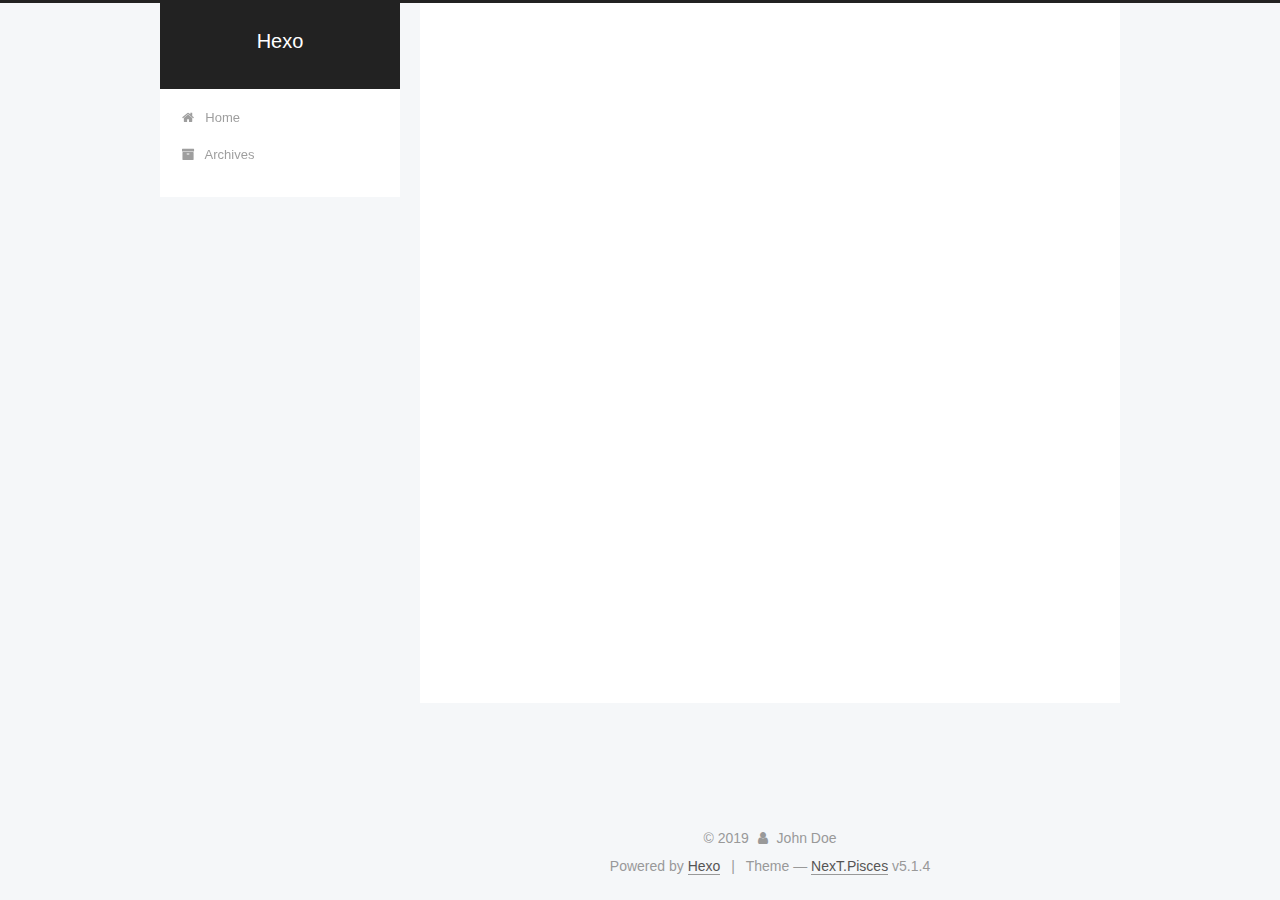
==== commit e554b35f: "Site updated: 2019-04-04 17:33:51" ====
--- a/index.html
+++ b/index.html
@@ -300,7 +300,8 @@
       
         
           
-            
+            <p>恭喜初步建一个博客</p>
+
           
         
       
@@ -419,15 +420,7 @@
       
         
           
-            <p>Welcome to <a href="https://hexo.io/" target="_blank" rel="noopener">Hexo</a>! This is your very first post. Check <a href="https://hexo.io/docs/" target="_blank" rel="noopener">documentation</a> for more info. If you get any problems when using Hexo, you can find the answer in <a href="https://hexo.io/docs/troubleshooting.html" target="_blank" rel="noopener">troubleshooting</a> or you can ask me on <a href="https://github.com/hexojs/hexo/issues" target="_blank" rel="noopener">GitHub</a>.</p>
-<h2 id="Quick-Start"><a href="#Quick-Start" class="headerlink" title="Quick Start"></a>Quick Start</h2><h3 id="Create-a-new-post"><a href="#Create-a-new-post" class="headerlink" title="Create a new post"></a>Create a new post</h3><figure class="highlight bash"><table><tr><td class="gutter"><pre><span class="line">1</span><br></pre></td><td class="code"><pre><span class="line">$ hexo new <span class="string">"My New Post"</span></span><br></pre></td></tr></table></figure>
-<p>More info: <a href="https://hexo.io/docs/writing.html" target="_blank" rel="noopener">Writing</a></p>
-<h3 id="Run-server"><a href="#Run-server" class="headerlink" title="Run server"></a>Run server</h3><figure class="highlight bash"><table><tr><td class="gutter"><pre><span class="line">1</span><br></pre></td><td class="code"><pre><span class="line">$ hexo server</span><br></pre></td></tr></table></figure>
-<p>More info: <a href="https://hexo.io/docs/server.html" target="_blank" rel="noopener">Server</a></p>
-<h3 id="Generate-static-files"><a href="#Generate-static-files" class="headerlink" title="Generate static files"></a>Generate static files</h3><figure class="highlight bash"><table><tr><td class="gutter"><pre><span class="line">1</span><br></pre></td><td class="code"><pre><span class="line">$ hexo generate</span><br></pre></td></tr></table></figure>
-<p>More info: <a href="https://hexo.io/docs/generating.html" target="_blank" rel="noopener">Generating</a></p>
-<h3 id="Deploy-to-remote-sites"><a href="#Deploy-to-remote-sites" class="headerlink" title="Deploy to remote sites"></a>Deploy to remote sites</h3><figure class="highlight bash"><table><tr><td class="gutter"><pre><span class="line">1</span><br></pre></td><td class="code"><pre><span class="line">$ hexo deploy</span><br></pre></td></tr></table></figure>
-<p>More info: <a href="https://hexo.io/docs/deployment.html" target="_blank" rel="noopener">Deployment</a></p>
+            <p>first day</p>
 
           
         
--- a/css/main.css
+++ b/css/main.css
@@ -1823,7 +1823,7 @@
   width: 4px;
   height: 4px;
   border-radius: 50%;
-  background: #ffe844;
+  background: #541dff;
 }
 .links-of-blogroll {
   font-size: 13px;
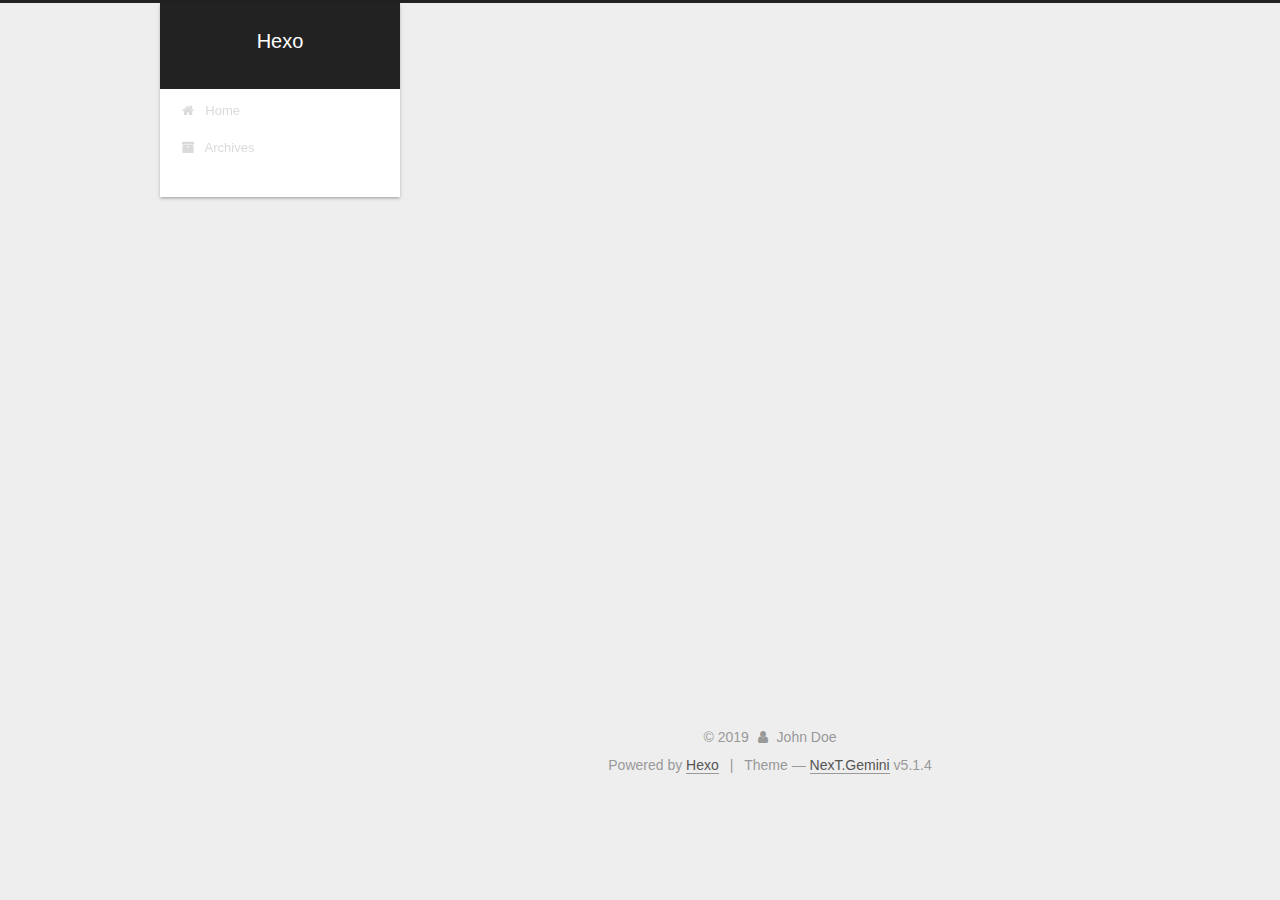
==== commit 862f5be2: "Site updated: 2019-04-09 09:43:13" ====
--- a/index.html
+++ b/index.html
@@ -5,7 +5,7 @@
   
 
 
-<html class="theme-next pisces use-motion" lang>
+<html class="theme-next gemini use-motion" lang>
 <head><meta name="generator" content="Hexo 3.8.0">
   <meta charset="UTF-8">
 <meta http-equiv="X-UA-Compatible" content="IE=edge">
@@ -93,7 +93,7 @@
   var NexT = window.NexT || {};
   var CONFIG = {
     root: '/',
-    scheme: 'Pisces',
+    scheme: 'Gemini',
     version: '5.1.4',
     sidebar: {"position":"left","display":"post","offset":12,"b2t":false,"scrollpercent":false,"onmobile":false},
     fancybox: true,
@@ -561,7 +561,7 @@
 
 
 
-  <div class="theme-info">Theme &mdash; <a class="theme-link" target="_blank" href="https://github.com/iissnan/hexo-theme-next">NexT.Pisces</a> v5.1.4</div>
+  <div class="theme-info">Theme &mdash; <a class="theme-link" target="_blank" href="https://github.com/iissnan/hexo-theme-next">NexT.Gemini</a> v5.1.4</div>
 
 
 
--- a/css/main.css
+++ b/css/main.css
@@ -189,7 +189,7 @@
   font-size: 14px;
   line-height: 2;
   color: #555;
-  background: #f5f7f9;
+  background: #eee;
 }
 @media (max-width: 767px) {
   body {
@@ -445,7 +445,7 @@
 .header-inner {
   margin: 0 auto;
   padding: 100px 0 70px;
-  width: 700px;
+  width: calc(100% - 252px);
 }
 @media (min-width: 1600px) {
   .container .header-inner {
@@ -457,7 +457,7 @@
 }
 .main-inner {
   margin: 0 auto;
-  width: 700px;
+  width: calc(100% - 252px);
 }
 @media (min-width: 1600px) {
   .container .main-inner {
@@ -474,7 +474,7 @@
 .footer-inner {
   box-sizing: border-box;
   margin: 20px auto;
-  width: 700px;
+  width: calc(100% - 252px);
 }
 @media (min-width: 1600px) {
   .container .footer-inner {
@@ -1823,7 +1823,7 @@
   width: 4px;
   height: 4px;
   border-radius: 50%;
-  background: #541dff;
+  background: #bfffdd;
 }
 .links-of-blogroll {
   font-size: 13px;
@@ -2346,16 +2346,6 @@
   transform: translate(-50%, -50%);
   color: #ccc;
 }
-@media (min-width: 768px) and (max-width: 991px) {
-  .busuanzi-count {
-    width: auto;
-  }
-}
-@media (max-width: 767px) {
-  .busuanzi-count {
-    width: auto;
-  }
-}
 .site-uv,
 .site-pv,
 .page-pv {
@@ -2599,7 +2589,7 @@
 .header {
   position: relative;
   margin: 0 auto;
-  width: 960px;
+  width: 75%;
 }
 @media (min-width: 768px) and (max-width: 991px) {
   .header {
@@ -2618,7 +2608,7 @@
   padding: 0;
   width: 240px;
   background: #fff;
-  box-shadow: initial;
+  box-shadow: 0 2px 2px 0 rgba(0,0,0,0.12), 0 3px 1px -2px rgba(0,0,0,0.06), 0 1px 5px 0 rgba(0,0,0,0.12);
   border-radius: initial;
 }
 @media (min-width: 1600px) {
@@ -2659,7 +2649,7 @@
   }
 }
 .container .main-inner {
-  width: 960px;
+  width: 75%;
 }
 @media (min-width: 768px) and (max-width: 991px) {
   .container .main-inner {
@@ -2675,10 +2665,10 @@
   float: right;
   box-sizing: border-box;
   padding: 40px;
-  width: 700px;
+  width: calc(100% - 252px);
   background: #fff;
   min-height: 700px;
-  box-shadow: initial;
+  box-shadow: 0 2px 2px 0 rgba(0,0,0,0.12), 0 3px 1px -2px rgba(0,0,0,0.06), 0 1px 5px 0 rgba(0,0,0,0.12);
   border-radius: initial;
 }
 @media (min-width: 768px) and (max-width: 991px) {
@@ -2701,7 +2691,7 @@
   float: left;
   margin-top: 300px;
   width: 240px;
-  background: #f5f7f9;
+  background: #eee;
   box-shadow: none;
 }
 @media (min-width: 768px) and (max-width: 991px) {
@@ -2718,7 +2708,7 @@
   display: none;
 }
 .footer-inner {
-  width: 960px;
+  width: 75%;
   padding-left: 260px;
 }
 @media (min-width: 768px) and (max-width: 991px) {
@@ -2859,7 +2849,7 @@
   width: 240px;
   color: #555;
   background: #fff;
-  box-shadow: initial;
+  box-shadow: 0 2px 2px 0 rgba(0,0,0,0.12), 0 3px 1px -2px rgba(0,0,0,0.06), 0 1px 5px 0 rgba(0,0,0,0.12), 0 -1px 0.5px 0 rgba(0,0,0,0.09);
   border-radius: initial;
   opacity: 0;
 }
@@ -2986,8 +2976,148 @@
   white-space: nowrap;
   text-overflow: ellipsis;
 }
-@media (max-width: 767px) {
-  .post-body {
-    text-align: justify;
-  }
-}
+.content-wrap {
+  padding: initial;
+  background: initial;
+  box-shadow: initial;
+  border-radius: initial;
+}
+.post-block {
+  padding: 40px;
+  background: #fff;
+  box-shadow: 0 2px 2px 0 rgba(0,0,0,0.12), 0 3px 1px -2px rgba(0,0,0,0.06), 0 1px 5px 0 rgba(0,0,0,0.12);
+  border-radius: initial;
+}
+#posts > article + article .post-block {
+  margin-top: 12px;
+  box-shadow: 0 2px 2px 0 rgba(0,0,0,0.12), 0 3px 1px -2px rgba(0,0,0,0.06), 0 1px 5px 0 rgba(0,0,0,0.12), 0 -1px 0.5px 0 rgba(0,0,0,0.09);
+  border-radius: initial;
+}
+.comments {
+  padding: 40px;
+  margin: initial;
+  margin-top: 12px;
+  background: #fff;
+  box-shadow: 0 2px 2px 0 rgba(0,0,0,0.12), 0 3px 1px -2px rgba(0,0,0,0.06), 0 1px 5px 0 rgba(0,0,0,0.12), 0 -1px 0.5px 0 rgba(0,0,0,0.09);
+  border-radius: initial;
+}
+.posts-expand {
+  padding-top: initial;
+}
+.post-nav-divider {
+  width: 4%;
+}
+.post-nav-item {
+  width: 48%;
+}
+.post-eof,
+.post-spread {
+  display: none !important;
+}
+.pagination {
+  margin: 12px 0 0;
+  border-top: initial;
+  background: #fff;
+  box-shadow: 0 2px 2px 0 rgba(0,0,0,0.12), 0 3px 1px -2px rgba(0,0,0,0.06), 0 1px 5px 0 rgba(0,0,0,0.12), 0 -1px 0.5px 0 rgba(0,0,0,0.09);
+  border-radius: initial;
+  padding: 10px 0 10px;
+}
+.pagination .prev,
+.pagination .next,
+.pagination .page-number {
+  margin-bottom: initial;
+  top: initial;
+}
+.main {
+  padding-bottom: initial;
+}
+.footer {
+  bottom: auto;
+}
+.post-header h1,
+.post-header h2 {
+  margin: initial;
+}
+.posts-expand .post-title-link {
+  line-height: inherit;
+}
+.posts-expand .post-title {
+  font-size: 1.7em;
+}
+.post-body h1 {
+  font-size: 1.6em;
+  border-bottom: 1px solid #eee;
+}
+.post-body h2 {
+  font-size: 1.45em;
+  border-bottom: 1px solid #eee;
+}
+.post-body h3 {
+  font-size: 1.3em;
+  border-bottom: 1px dotted #eee;
+}
+.post-body h4 {
+  font-size: 1.2em;
+}
+.post-body h5 {
+  font-size: 1.07em;
+}
+.post-body h6 {
+  font-size: 1.03em;
+}
+@media (min-width: 768px) and (max-width: 991px) {
+  .content-wrap {
+    padding: 10px;
+  }
+  .posts-expand {
+    margin: initial;
+  }
+  .posts-expand .post-button {
+    margin-top: 20px;
+  }
+  .post-block {
+    padding: 20px;
+    box-shadow: 0 2px 2px 0 rgba(0,0,0,0.12), 0 3px 1px -2px rgba(0,0,0,0.06), 0 1px 5px 0 rgba(0,0,0,0.12), 0 -1px 0.5px 0 rgba(0,0,0,0.09);
+    border-radius: initial;
+  }
+  #posts > article + article .post-block {
+    margin-top: 10px;
+  }
+  .comments {
+    margin-top: 10px;
+    padding: 10px 20px;
+  }
+  .pagination {
+    margin: 10px 0 0;
+  }
+}
+@media (max-width: 767px) {
+  .content-wrap {
+    padding: 8px;
+  }
+  .posts-expand {
+    margin: initial;
+  }
+  .posts-expand .post-button {
+    margin-top: 12px;
+  }
+  .posts-expand img {
+    padding: initial !important;
+  }
+  .post-block {
+    padding: 12px;
+    min-height: auto;
+    box-shadow: 0 2px 2px 0 rgba(0,0,0,0.12), 0 3px 1px -2px rgba(0,0,0,0.06), 0 1px 5px 0 rgba(0,0,0,0.12), 0 -1px 0.5px 0 rgba(0,0,0,0.09);
+    border-radius: initial;
+  }
+  #posts > article + article .post-block {
+    margin-top: 8px;
+  }
+  .comments {
+    margin-top: 8px;
+    padding: 0 12px;
+  }
+  .pagination {
+    margin: 8px 0 0;
+  }
+}
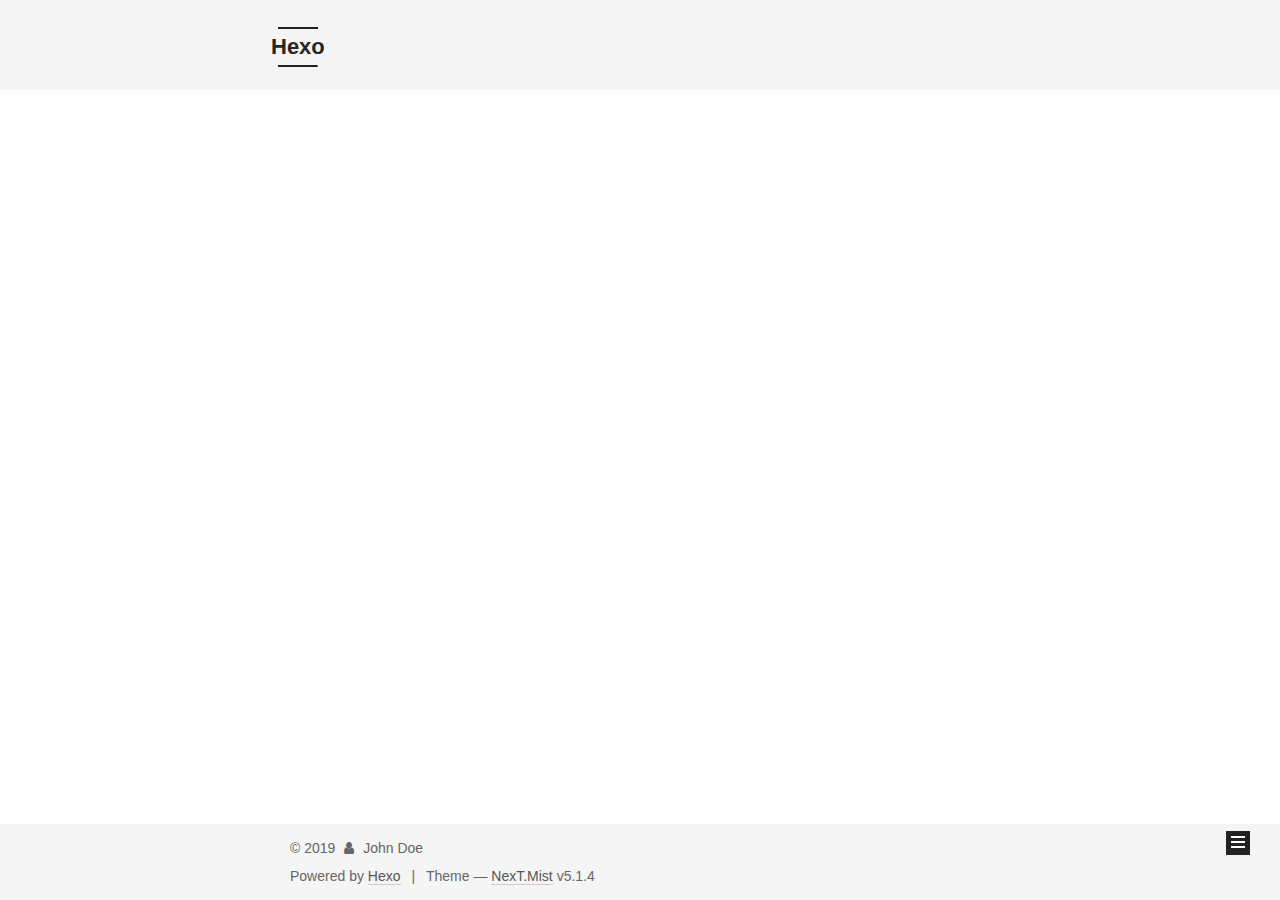
==== commit e099c339: "Site updated: 2019-04-09 09:44:40" ====
--- a/index.html
+++ b/index.html
@@ -5,7 +5,7 @@
   
 
 
-<html class="theme-next gemini use-motion" lang>
+<html class="theme-next mist use-motion" lang>
 <head><meta name="generator" content="Hexo 3.8.0">
   <meta charset="UTF-8">
 <meta http-equiv="X-UA-Compatible" content="IE=edge">
@@ -93,7 +93,7 @@
   var NexT = window.NexT || {};
   var CONFIG = {
     root: '/',
-    scheme: 'Gemini',
+    scheme: 'Mist',
     version: '5.1.4',
     sidebar: {"position":"left","display":"post","offset":12,"b2t":false,"scrollpercent":false,"onmobile":false},
     fancybox: true,
@@ -561,7 +561,7 @@
 
 
 
-  <div class="theme-info">Theme &mdash; <a class="theme-link" target="_blank" href="https://github.com/iissnan/hexo-theme-next">NexT.Gemini</a> v5.1.4</div>
+  <div class="theme-info">Theme &mdash; <a class="theme-link" target="_blank" href="https://github.com/iissnan/hexo-theme-next">NexT.Mist</a> v5.1.4</div>
 
 
 
@@ -661,13 +661,6 @@
   
   
 
-
-  <script type="text/javascript" src="/js/src/affix.js?v=5.1.4"></script>
-
-  <script type="text/javascript" src="/js/src/schemes/pisces.js?v=5.1.4"></script>
-
-
-
   
 
   
--- a/css/main.css
+++ b/css/main.css
@@ -189,7 +189,7 @@
   font-size: 14px;
   line-height: 2;
   color: #555;
-  background: #eee;
+  background: #fff;
 }
 @media (max-width: 767px) {
   body {
@@ -226,51 +226,51 @@
   margin: 20px 0 15px;
 }
 h1 {
+  font-size: 24px;
+}
+@media (max-width: 767px) {
+  h1 {
+    font-size: 20px;
+  }
+}
+h2 {
   font-size: 22px;
 }
 @media (max-width: 767px) {
-  h1 {
+  h2 {
     font-size: 18px;
   }
 }
-h2 {
+h3 {
   font-size: 20px;
 }
 @media (max-width: 767px) {
-  h2 {
+  h3 {
     font-size: 16px;
   }
 }
-h3 {
+h4 {
   font-size: 18px;
 }
 @media (max-width: 767px) {
-  h3 {
+  h4 {
     font-size: 14px;
   }
 }
-h4 {
+h5 {
   font-size: 16px;
 }
 @media (max-width: 767px) {
-  h4 {
+  h5 {
     font-size: 12px;
   }
 }
-h5 {
+h6 {
   font-size: 14px;
 }
 @media (max-width: 767px) {
-  h5 {
+  h6 {
     font-size: 10px;
-  }
-}
-h6 {
-  font-size: 12px;
-}
-@media (max-width: 767px) {
-  h6 {
-    font-size: 8px;
   }
 }
 p {
@@ -445,7 +445,7 @@
 .header-inner {
   margin: 0 auto;
   padding: 100px 0 70px;
-  width: calc(100% - 252px);
+  width: 700px;
 }
 @media (min-width: 1600px) {
   .container .header-inner {
@@ -457,7 +457,7 @@
 }
 .main-inner {
   margin: 0 auto;
-  width: calc(100% - 252px);
+  width: 700px;
 }
 @media (min-width: 1600px) {
   .container .main-inner {
@@ -474,7 +474,7 @@
 .footer-inner {
   box-sizing: border-box;
   margin: 20px auto;
-  width: calc(100% - 252px);
+  width: 700px;
 }
 @media (min-width: 1600px) {
   .container .footer-inner {
@@ -653,8 +653,8 @@
 @media (min-width: 992px) {
   .full-image.full-image.full-image.full-image {
     max-width: none;
-    width: 118%;
-    margin: 0 -9%;
+    width: 110%;
+    margin: 25px -5%;
   }
 }
 .blockquote-center,
@@ -941,10 +941,10 @@
   padding: 0 20px;
   font-size: 14px;
   color: #555;
-  background: #fff;
-  border: 2px solid #555;
+  background: transparent;
+  border: 2px solid #222;
   text-decoration: none;
-  border-radius: 2px;
+  border-radius: 0;
   transition-property: background-color;
   transition-duration: 0.2s;
   transition-timing-function: ease-in-out;
@@ -953,8 +953,8 @@
 }
 .btn:hover {
   border-color: #222;
-  color: #fff;
-  background: #222;
+  color: #222;
+  background: #fff;
 }
 .btn +.btn {
   margin: 0 0 8px 8px;
@@ -1066,7 +1066,7 @@
   width: 24px;
   background: #222;
   font-size: 12px;
-  opacity: 0.6;
+  opacity: 1;
   color: #fff;
   cursor: pointer;
   text-align: center;
@@ -1087,7 +1087,7 @@
   }
 }
 .back-to-top.back-to-top-on {
-  bottom: 30px;
+  bottom: 19px;
 }
 .header {
   background: transparent;
@@ -1101,7 +1101,7 @@
 }
 .site-meta {
   margin: 0;
-  text-align: center;
+  text-align: left;
 }
 @media (max-width: 767px) {
   .site-meta {
@@ -1112,12 +1112,12 @@
   position: relative;
   display: inline-block;
   padding: 0 40px;
-  color: #fff;
+  color: #222;
   background: #222;
   border-bottom: none;
 }
 .brand:hover {
-  color: #fff;
+  color: #222;
 }
 .logo {
   display: inline-block;
@@ -1136,7 +1136,7 @@
 .site-subtitle {
   margin-top: 10px;
   font-size: 13px;
-  color: #ddd;
+  color: #999;
 }
 .use-motion .brand {
   opacity: 0;
@@ -1209,8 +1209,7 @@
   transition-timing-function: ease-in-out;
   transition-delay: 0s;
 }
-.menu .menu-item a:hover,
-.menu-item-active a {
+.menu .menu-item a:hover {
   border-bottom-color: #222;
 }
 .menu .menu-item .fa {
@@ -1349,7 +1348,7 @@
 .posts-collapse {
   position: relative;
   z-index: 1010;
-  margin-left: 55px;
+  margin-left: 0;
 }
 .posts-collapse::after {
   content: " ";
@@ -1739,20 +1738,20 @@
   display: block;
   margin: 0 auto;
   padding: 2px;
-  max-width: 120px;
+  max-width: 96px;
   height: auto;
-  border: 1px solid #eee;
+  border: 2px solid #333;
 }
 .site-author-name {
-  margin: 0;
+  margin: 5px 0 0;
   text-align: center;
-  color: #222;
-  font-weight: 600;
+  color: #f5f5f5;
+  font-weight: normal;
 }
 .site-description {
-  margin-top: 0;
+  margin-top: 5px;
   text-align: center;
-  font-size: 13px;
+  font-size: 14px;
   color: #999;
 }
 .site-state {
@@ -1764,7 +1763,7 @@
 .site-state-item {
   display: inline-block;
   padding: 0 15px;
-  border-left: 1px solid #eee;
+  border-left: 1px solid #333;
 }
 .site-state-item:first-child {
   border-left: none;
@@ -1777,11 +1776,11 @@
   text-align: center;
   color: inherit;
   font-weight: 600;
-  font-size: 16px;
+  font-size: 18px;
 }
 .site-state-item-name {
   font-size: 13px;
-  color: #999;
+  color: inherit;
 }
 .feed-link {
   margin-top: 20px;
@@ -1823,7 +1822,7 @@
   width: 4px;
   height: 4px;
   border-radius: 50%;
-  background: #bfffdd;
+  background: #22f;
 }
 .links-of-blogroll {
   font-size: 13px;
@@ -1861,7 +1860,7 @@
   color: #555;
 }
 .sidebar-nav li:hover {
-  color: #fc6423;
+  color: #f5f5f5;
 }
 .page-post-detail .sidebar-nav-toc {
   padding: 0 5px;
@@ -1870,11 +1869,11 @@
   margin-left: 10px;
 }
 .sidebar-nav .sidebar-nav-active {
-  color: #fc6423;
-  border-bottom-color: #fc6423;
+  color: #87daff;
+  border-bottom-color: #87daff;
 }
 .sidebar-nav .sidebar-nav-active:hover {
-  color: #fc6423;
+  color: #87daff;
 }
 .sidebar-panel {
   display: none;
@@ -1907,12 +1906,12 @@
   transition-timing-function: ease-in-out;
   transition-delay: 0s;
   transition-property: all;
-  color: #666;
+  color: #999;
+  border-bottom-color: #555;
+}
+.post-toc ol a:hover {
+  color: #ccc;
   border-bottom-color: #ccc;
-}
-.post-toc ol a:hover {
-  color: #000;
-  border-bottom-color: #000;
 }
 .post-toc .nav-item {
   overflow: hidden;
@@ -1934,14 +1933,14 @@
   display: block;
 }
 .post-toc .nav .active > a {
-  color: #fc6423;
-  border-bottom-color: #fc6423;
+  color: #87daff;
+  border-bottom-color: #87daff;
 }
 .post-toc .nav .active-current > a {
-  color: #fc6423;
+  color: #87daff;
 }
 .post-toc .nav .active-current > a:hover {
-  color: #fc6423;
+  color: #87daff;
 }
 .footer {
   font-size: 14px;
@@ -2581,543 +2580,327 @@
   }
 }
 .page-post-detail .sidebar-toggle-line {
-  background: #fc6423;
+  background: #87daff;
 }
 .page-post-detail .comments {
   overflow: hidden;
 }
+h1,
+h2,
+h3,
+h4,
+h5,
+h6 {
+  margin: 20px 0 10px;
+}
+p {
+  margin: 0 0 25px 0;
+}
+a {
+  border-bottom-color: #ccc;
+}
+hr {
+  margin: 20px 0;
+  height: 2px;
+}
+.main-inner {
+  margin-top: 80px;
+}
 .header {
-  position: relative;
+  background: #f5f5f5;
+}
+.header-inner {
+  padding: 25px 0 20px;
+}
+.header-inner:before,
+.header-inner:after {
+  content: " ";
+  display: table;
+}
+.header-inner:after {
+  clear: both;
+}
+@media (max-width: 767px) {
+  .header-inner {
+    width: auto;
+    margin-bottom: 50px;
+    padding: 10px;
+  }
+}
+.site-meta {
+  float: left;
+  margin-left: -20px;
+  line-height: normal;
+}
+@media (max-width: 767px) {
+  .site-meta {
+    margin-left: 10px;
+  }
+}
+.site-meta .brand {
+  padding: 2px 1px;
+  background: none;
+}
+@media (max-width: 767px) {
+  .site-meta .brand {
+    display: block;
+  }
+}
+.site-meta .logo {
+  display: none;
+}
+.site-meta .site-title {
+  font-size: 22px;
+  font-weight: bolder;
+}
+@media (max-width: 767px) {
+  .site-meta .site-title {
+    line-height: 34px;
+  }
+}
+.logo-line-before,
+.logo-line-after {
+  display: block;
+  overflow: hidden;
   margin: 0 auto;
   width: 75%;
 }
-@media (min-width: 768px) and (max-width: 991px) {
-  .header {
-    width: auto;
-  }
-}
-@media (max-width: 767px) {
-  .header {
-    width: auto;
-  }
-}
-.header-inner {
-  position: absolute;
-  top: 0;
-  overflow: hidden;
+@media (max-width: 767px) {
+  .logo-line-before,
+  .logo-line-after {
+    display: none;
+  }
+}
+.logo-line-before i,
+.logo-line-after i {
+  position: relative;
+  display: block;
+  height: 2px;
+  background: #222;
+}
+@media (max-width: 767px) {
+  .logo-line-before i,
+  .logo-line-after i {
+    height: 3px;
+  }
+}
+.use-motion .logo-line-before i {
+  left: -100%;
+}
+.use-motion .logo-line-after i {
+  right: -100%;
+}
+.site-subtitle {
+  display: none;
+}
+.site-nav-toggle {
+  position: static;
+  float: right;
+}
+.menu {
+  float: right;
+  margin: 8px 0 0 0;
+}
+@media (max-width: 767px) {
+  .menu {
+    margin: 20px 0 0 0;
+    padding: 0;
+  }
+}
+.menu br {
+  display: none;
+}
+.menu .menu-item {
+  margin: 0;
+}
+@media (max-width: 767px) {
+  .menu .menu-item {
+    display: block;
+  }
+}
+.menu .menu-item a {
+  padding: 0 10px;
+  background: none;
+  border: none;
+  border-radius: 2px;
+  transition-property: background;
+}
+@media (max-width: 767px) {
+  .menu .menu-item a {
+    text-align: left;
+  }
+}
+.menu .menu-item a:hover {
+  background: #e1e1e1;
+}
+.menu a::before {
+  display: none;
+}
+@media (max-width: 767px) {
+  .menu a::before {
+    display: block;
+  }
+}
+@media (max-width: 767px) {
+  .menu {
+    float: none;
+  }
+}
+.site-search form {
+  display: none;
+}
+.posts-expand {
+  padding-top: 0;
+}
+.posts-expand .post-title,
+.posts-expand .post-meta {
+  text-align: left;
+}
+@media (max-width: 767px) {
+  .posts-expand .post-title,
+  .posts-expand .post-meta {
+    text-align: center;
+  }
+}
+.posts-expand .post-eof {
+  display: none;
+}
+.posts-expand .post {
+  margin-top: 120px;
+}
+.posts-expand .post:first-child {
+  margin-top: 0;
+}
+.posts-expand .post-meta {
+  margin-top: 5px;
+  margin-bottom: 20px;
+}
+.posts-expand .post-title {
+  position: relative;
+  font-size: 26px;
+  font-weight: 400;
+}
+@media (max-width: 767px) {
+  .posts-expand .post-title {
+    font-size: 22px;
+  }
+}
+@media (min-width: 1600px) {
+  .posts-expand .post-title {
+    font-size: 26px;
+  }
+}
+.posts-expand .post-title:hover:before {
+  background: #222;
+}
+@media (max-width: 767px) {
+  .posts-expand .post-body {
+    font-size: 12px;
+  }
+}
+.posts-expand .post-body img {
+  margin: 0;
+}
+.posts-expand .post-tags {
+  text-align: left;
+}
+.posts-expand .post-tags a {
+  padding: 1px 5px;
+  background: #f5f5f5;
+  border-bottom: none;
+}
+.posts-expand .post-tags a:hover {
+  background: #ccc;
+}
+.posts-expand .post-nav {
+  margin-top: 40px;
+}
+.post-button {
+  margin-top: 20px;
+  text-align: left;
+}
+.post-button a {
   padding: 0;
-  width: 240px;
-  background: #fff;
-  box-shadow: 0 2px 2px 0 rgba(0,0,0,0.12), 0 3px 1px -2px rgba(0,0,0,0.06), 0 1px 5px 0 rgba(0,0,0,0.12);
-  border-radius: initial;
+  font-size: 14px;
+  background: none;
+  border: none;
+  border-bottom: 2px solid #666;
+  transition-property: border;
+}
+@media (max-width: 767px) {
+  .post-button a {
+    font-size: 12px;
+  }
 }
 @media (min-width: 1600px) {
-  .container .header-inner {
-    width: 240px;
-  }
-}
-@media (min-width: 768px) and (max-width: 991px) {
-  .header-inner {
-    position: relative;
-    width: auto;
-    border-radius: initial;
-  }
-}
-@media (max-width: 767px) {
-  .header-inner {
-    position: relative;
-    width: auto;
-    border-radius: initial;
-  }
-}
-.main:before,
-.main:after {
-  content: " ";
-  display: table;
-}
-.main:after {
-  clear: both;
-}
-@media (min-width: 768px) and (max-width: 991px) {
-  .main {
-    padding-bottom: 100px;
-  }
-}
-@media (max-width: 767px) {
-  .main {
-    padding-bottom: 100px;
-  }
-}
-.container .main-inner {
-  width: 75%;
-}
-@media (min-width: 768px) and (max-width: 991px) {
+  .post-button a {
+    font-size: 16px;
+  }
+}
+.post-button a:hover {
+  border-bottom-color: #222;
+}
+.links-of-blogroll-inline .links-of-blogroll-item {
+  display: inline-block;
+}
+.btn {
+  padding: 0 10px;
+  border-width: 2px;
+  border-radius: 0;
+}
+.headband {
+  display: none;
+}
+.site-search {
+  position: relative;
+  float: right;
+  margin-top: 5px;
+  padding-top: 3px;
+}
+@media (max-width: 767px) {
+  .site-search {
+    float: none;
+    padding: 0 10px;
+  }
+}
+@media (max-width: 767px) {
   .container .main-inner {
     width: auto;
   }
 }
-@media (max-width: 767px) {
-  .container .main-inner {
-    width: auto;
-  }
-}
-.content-wrap {
-  float: right;
-  box-sizing: border-box;
-  padding: 40px;
-  width: calc(100% - 252px);
-  background: #fff;
-  min-height: 700px;
-  box-shadow: 0 2px 2px 0 rgba(0,0,0,0.12), 0 3px 1px -2px rgba(0,0,0,0.06), 0 1px 5px 0 rgba(0,0,0,0.12);
-  border-radius: initial;
-}
-@media (min-width: 768px) and (max-width: 991px) {
-  .content-wrap {
-    width: 100%;
-    padding: 20px;
-    border-radius: initial;
-  }
-}
-@media (max-width: 767px) {
-  .content-wrap {
-    width: 100%;
-    padding: 20px;
-    min-height: auto;
-    border-radius: initial;
-  }
-}
-.sidebar {
-  position: static;
-  float: left;
-  margin-top: 300px;
-  width: 240px;
-  background: #eee;
-  box-shadow: none;
-}
-@media (min-width: 768px) and (max-width: 991px) {
-  .sidebar {
-    display: none;
-  }
-}
-@media (max-width: 767px) {
-  .sidebar {
-    display: none;
-  }
-}
-.sidebar-toggle {
+.page-post-detail .post-title,
+.page-post-detail .post-meta {
+  text-align: center;
+}
+.page-post-detail .post-title:before {
   display: none;
 }
+.page-post-detail .post-meta {
+  margin-bottom: 60px;
+}
+.pagination {
+  margin: 120px 0 0;
+  text-align: left;
+}
+@media (max-width: 767px) {
+  .pagination {
+    margin: 80px 10px 0;
+    text-align: center;
+  }
+}
+.footer {
+  margin-top: 80px;
+  padding: 10px 0;
+  background: #f5f5f5;
+  color: #666;
+}
 .footer-inner {
-  width: 75%;
-  padding-left: 260px;
-}
-@media (min-width: 768px) and (max-width: 991px) {
+  margin: 0 auto;
+  text-align: left;
+}
+@media (max-width: 767px) {
   .footer-inner {
     width: auto;
-    padding-left: 0 !important;
-    padding-right: 0 !important;
-  }
-}
-@media (max-width: 767px) {
-  .footer-inner {
-    width: auto;
-    padding-left: 0 !important;
-    padding-right: 0 !important;
-  }
-}
-.sidebar-position-right .header-inner {
-  right: 0;
-}
-.sidebar-position-right .content-wrap {
-  float: left;
-}
-.sidebar-position-right .sidebar {
-  float: right;
-}
-.sidebar-position-right .footer-inner {
-  padding-left: 0;
-  padding-right: 260px;
-}
-.site-brand-wrapper {
-  position: relative;
-}
-.site-meta {
-  padding: 20px 0;
-  color: #fff;
-  background: #222;
-}
-@media (min-width: 768px) and (max-width: 991px) {
-  .site-meta {
-    box-shadow: 0 0 16px rgba(0,0,0,0.5);
-  }
-}
-@media (max-width: 767px) {
-  .site-meta {
-    box-shadow: 0 0 16px rgba(0,0,0,0.5);
-  }
-}
-.brand {
-  padding: 0;
-  background: none;
-}
-.brand:hover {
-  color: #fff;
-}
-.site-subtitle {
-  margin: 10px 10px 0;
-  font-weight: initial;
-}
-.site-search form {
-  display: none;
-}
-.site-nav {
-  border-top: none;
-}
-@media (min-width: 768px) and (max-width: 991px) {
-  .site-nav {
-    display: none !important;
-  }
-}
-@media (min-width: 768px) and (max-width: 991px) {
-  .site-nav-on {
-    display: block !important;
-  }
-}
-.menu .menu-item {
-  display: block;
-  margin: 0;
-}
-.menu .menu-item a {
-  position: relative;
-  box-sizing: border-box;
-  padding: 5px 20px;
-  text-align: left;
-  line-height: inherit;
-  transition-property: background-color;
-  transition-duration: 0.2s;
-  transition-timing-function: ease-in-out;
-  transition-delay: 0s;
-}
-.menu .menu-item a:hover,
-.menu-item-active a {
-  background: #f9f9f9;
-  border-bottom-color: #fff;
-}
-.menu .menu-item br {
-  display: none;
-}
-.menu-item-active a:after {
-  content: " ";
-  position: absolute;
-  top: 50%;
-  margin-top: -3px;
-  right: 15px;
-  width: 6px;
-  height: 6px;
-  border-radius: 50%;
-  background-color: #bbb;
-}
-.btn-bar {
-  background-color: #fff;
-}
-.site-nav-toggle {
-  left: 20px;
-  top: 50%;
-  -webkit-transform: translateY(-50%);
-  -webkit-transform: translateY(-50%);
-  -moz-transform: translateY(-50%);
-  -ms-transform: translateY(-50%);
-  -o-transform: translateY(-50%);
-  transform: translateY(-50%);
-}
-@media (min-width: 768px) and (max-width: 991px) {
-  .site-nav-toggle {
-    display: block;
-  }
-}
-.use-motion .sidebar .motion-element {
-  opacity: 1;
-}
-.sidebar {
-  margin-left: -100%;
-  right: auto;
-  bottom: auto;
-  -webkit-transform: none;
-}
-.sidebar-inner {
-  box-sizing: border-box;
-  width: 240px;
-  color: #555;
-  background: #fff;
-  box-shadow: 0 2px 2px 0 rgba(0,0,0,0.12), 0 3px 1px -2px rgba(0,0,0,0.06), 0 1px 5px 0 rgba(0,0,0,0.12), 0 -1px 0.5px 0 rgba(0,0,0,0.09);
-  border-radius: initial;
-  opacity: 0;
-}
-.sidebar-inner.affix {
-  position: fixed;
-  top: 12px;
-}
-.sidebar-inner.affix-bottom {
-  position: absolute;
-}
-.site-overview {
-  text-align: left;
-}
-.site-author:before,
-.site-author:after {
-  content: " ";
-  display: table;
-}
-.site-author:after {
-  clear: both;
-}
-.sidebar a {
-  color: #555;
-}
-.sidebar a:hover {
-  color: #222;
-}
-.site-state-item {
-  padding: 0 10px;
-}
-.links-of-author-item a:before {
-  display: none;
-}
-.links-of-author-item a {
-  border-bottom: none;
-  text-decoration: underline;
-}
-.feed-link {
-  border-top: 1px dotted #ccc;
-  border-bottom: 1px dotted #ccc;
-  text-align: center;
-}
-.feed-link a {
-  display: block;
-  color: #fc6423;
-  border: none;
-}
-.feed-link a:hover {
-  background: none;
-  color: #e34603;
-}
-.feed-link a:hover i {
-  color: #e34603;
-}
-.links-of-author {
-  display: flex;
-  flex-wrap: wrap;
-  justify-content: center;
-}
-.links-of-author-item {
-  margin: 5px 0 0;
-  width: 50%;
-}
-.links-of-author-item a {
-  max-width: 216px;
-  box-sizing: border-box;
-  display: inline-block;
-  margin-right: 0;
-  margin-bottom: 0;
-  padding: 0 5px;
-  overflow: hidden;
-  white-space: nowrap;
-  text-overflow: ellipsis;
-}
-.links-of-author-item a {
-  display: block;
-  text-decoration: none;
-}
-.links-of-author-item a:hover {
-  border-radius: 4px;
-  background: #eee;
-}
-.links-of-author-item .fa {
-  margin-right: 2px;
-  font-size: 16px;
-}
-.links-of-author-item .fa-globe {
-  font-size: 15px;
-}
-.links-of-blogroll {
-  text-align: center;
-  margin-top: 20px;
-  padding: 3px 0 0;
-  border-top: 1px dotted #ccc;
-}
-.links-of-blogroll-title {
-  margin-top: 0;
-}
-.links-of-blogroll-item {
-  padding: 0;
-}
-.links-of-blogroll-inline:before,
-.links-of-blogroll-inline:after {
-  content: " ";
-  display: table;
-}
-.links-of-blogroll-inline:after {
-  clear: both;
-}
-.links-of-blogroll-inline .links-of-blogroll-item {
-  margin: 5px 0 0;
-  width: 50%;
-  display: inline-block;
-  width: unset;
-}
-.links-of-blogroll-inline .links-of-blogroll-item a {
-  max-width: 216px;
-  box-sizing: border-box;
-  display: inline-block;
-  margin-right: 0;
-  margin-bottom: 0;
-  padding: 0 5px;
-  overflow: hidden;
-  white-space: nowrap;
-  text-overflow: ellipsis;
-}
-.content-wrap {
-  padding: initial;
-  background: initial;
-  box-shadow: initial;
-  border-radius: initial;
-}
-.post-block {
-  padding: 40px;
-  background: #fff;
-  box-shadow: 0 2px 2px 0 rgba(0,0,0,0.12), 0 3px 1px -2px rgba(0,0,0,0.06), 0 1px 5px 0 rgba(0,0,0,0.12);
-  border-radius: initial;
-}
-#posts > article + article .post-block {
-  margin-top: 12px;
-  box-shadow: 0 2px 2px 0 rgba(0,0,0,0.12), 0 3px 1px -2px rgba(0,0,0,0.06), 0 1px 5px 0 rgba(0,0,0,0.12), 0 -1px 0.5px 0 rgba(0,0,0,0.09);
-  border-radius: initial;
-}
-.comments {
-  padding: 40px;
-  margin: initial;
-  margin-top: 12px;
-  background: #fff;
-  box-shadow: 0 2px 2px 0 rgba(0,0,0,0.12), 0 3px 1px -2px rgba(0,0,0,0.06), 0 1px 5px 0 rgba(0,0,0,0.12), 0 -1px 0.5px 0 rgba(0,0,0,0.09);
-  border-radius: initial;
-}
-.posts-expand {
-  padding-top: initial;
-}
-.post-nav-divider {
-  width: 4%;
-}
-.post-nav-item {
-  width: 48%;
-}
-.post-eof,
-.post-spread {
-  display: none !important;
-}
-.pagination {
-  margin: 12px 0 0;
-  border-top: initial;
-  background: #fff;
-  box-shadow: 0 2px 2px 0 rgba(0,0,0,0.12), 0 3px 1px -2px rgba(0,0,0,0.06), 0 1px 5px 0 rgba(0,0,0,0.12), 0 -1px 0.5px 0 rgba(0,0,0,0.09);
-  border-radius: initial;
-  padding: 10px 0 10px;
-}
-.pagination .prev,
-.pagination .next,
-.pagination .page-number {
-  margin-bottom: initial;
-  top: initial;
-}
-.main {
-  padding-bottom: initial;
-}
-.footer {
-  bottom: auto;
-}
-.post-header h1,
-.post-header h2 {
-  margin: initial;
-}
-.posts-expand .post-title-link {
-  line-height: inherit;
-}
-.posts-expand .post-title {
-  font-size: 1.7em;
-}
-.post-body h1 {
-  font-size: 1.6em;
-  border-bottom: 1px solid #eee;
-}
-.post-body h2 {
-  font-size: 1.45em;
-  border-bottom: 1px solid #eee;
-}
-.post-body h3 {
-  font-size: 1.3em;
-  border-bottom: 1px dotted #eee;
-}
-.post-body h4 {
-  font-size: 1.2em;
-}
-.post-body h5 {
-  font-size: 1.07em;
-}
-.post-body h6 {
-  font-size: 1.03em;
-}
-@media (min-width: 768px) and (max-width: 991px) {
-  .content-wrap {
-    padding: 10px;
-  }
-  .posts-expand {
-    margin: initial;
-  }
-  .posts-expand .post-button {
-    margin-top: 20px;
-  }
-  .post-block {
-    padding: 20px;
-    box-shadow: 0 2px 2px 0 rgba(0,0,0,0.12), 0 3px 1px -2px rgba(0,0,0,0.06), 0 1px 5px 0 rgba(0,0,0,0.12), 0 -1px 0.5px 0 rgba(0,0,0,0.09);
-    border-radius: initial;
-  }
-  #posts > article + article .post-block {
-    margin-top: 10px;
-  }
-  .comments {
-    margin-top: 10px;
-    padding: 10px 20px;
-  }
-  .pagination {
-    margin: 10px 0 0;
-  }
-}
-@media (max-width: 767px) {
-  .content-wrap {
-    padding: 8px;
-  }
-  .posts-expand {
-    margin: initial;
-  }
-  .posts-expand .post-button {
-    margin-top: 12px;
-  }
-  .posts-expand img {
-    padding: initial !important;
-  }
-  .post-block {
-    padding: 12px;
-    min-height: auto;
-    box-shadow: 0 2px 2px 0 rgba(0,0,0,0.12), 0 3px 1px -2px rgba(0,0,0,0.06), 0 1px 5px 0 rgba(0,0,0,0.12), 0 -1px 0.5px 0 rgba(0,0,0,0.09);
-    border-radius: initial;
-  }
-  #posts > article + article .post-block {
-    margin-top: 8px;
-  }
-  .comments {
-    margin-top: 8px;
-    padding: 0 12px;
-  }
-  .pagination {
-    margin: 8px 0 0;
-  }
-}
+    text-align: center;
+  }
+}
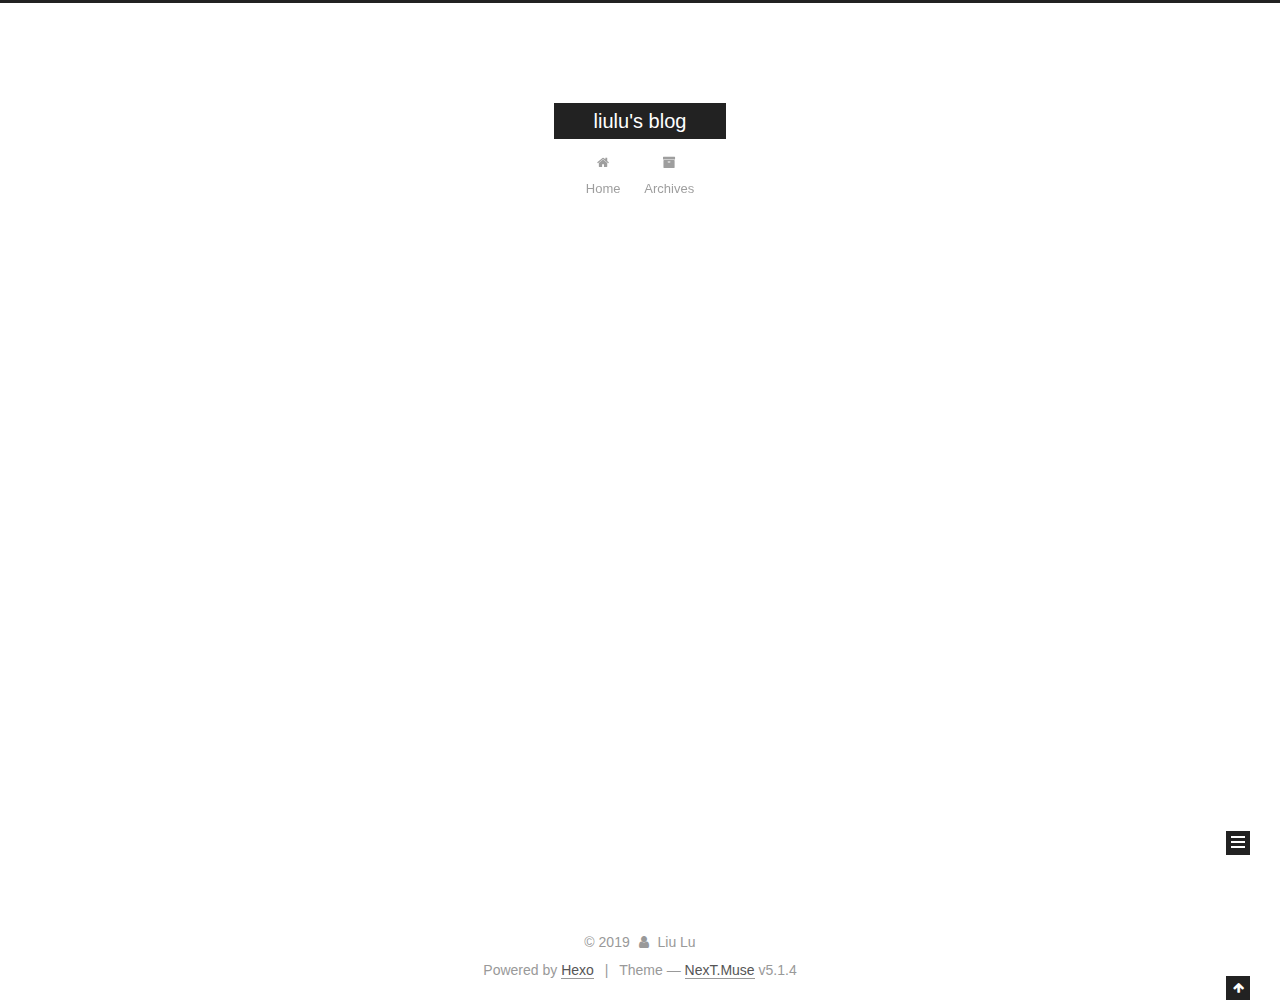
==== commit 490d37fc: "Site updated: 2019-04-09 11:14:25" ====
--- a/index.html
+++ b/index.html
@@ -5,7 +5,7 @@
   
 
 
-<html class="theme-next mist use-motion" lang>
+<html class="theme-next muse use-motion" lang>
 <head><meta name="generator" content="Hexo 3.8.0">
   <meta charset="UTF-8">
 <meta http-equiv="X-UA-Compatible" content="IE=edge">
@@ -79,13 +79,16 @@
 
 
 
+<meta name="description" content="day day up">
 <meta property="og:type" content="website">
-<meta property="og:title" content="Hexo">
+<meta property="og:title" content="liulu&#39;s blog">
 <meta property="og:url" content="http://yoursite.com/index.html">
-<meta property="og:site_name" content="Hexo">
+<meta property="og:site_name" content="liulu&#39;s blog">
+<meta property="og:description" content="day day up">
 <meta property="og:locale" content="default">
 <meta name="twitter:card" content="summary">
-<meta name="twitter:title" content="Hexo">
+<meta name="twitter:title" content="liulu&#39;s blog">
+<meta name="twitter:description" content="day day up">
 
 
 
@@ -93,7 +96,7 @@
   var NexT = window.NexT || {};
   var CONFIG = {
     root: '/',
-    scheme: 'Mist',
+    scheme: 'Muse',
     version: '5.1.4',
     sidebar: {"position":"left","display":"post","offset":12,"b2t":false,"scrollpercent":false,"onmobile":false},
     fancybox: true,
@@ -121,7 +124,7 @@
 
 
 
-  <title>Hexo</title>
+  <title>liulu's blog</title>
   
 
 
@@ -152,7 +155,7 @@
     <div class="custom-logo-site-title">
       <a href="/" class="brand" rel="start">
         <span class="logo-line-before"><i></i></span>
-        <span class="site-title">Hexo</span>
+        <span class="site-title">liulu's blog</span>
         <span class="logo-line-after"><i></i></span>
       </a>
     </div>
@@ -232,13 +235,13 @@
     <link itemprop="mainEntityOfPage" href="http://yoursite.com/2019/04/04/liuluBlog/">
 
     <span hidden itemprop="author" itemscope itemtype="http://schema.org/Person">
-      <meta itemprop="name" content="John Doe">
+      <meta itemprop="name" content="Liu Lu">
       <meta itemprop="description" content>
       <meta itemprop="image" content="/images/avatar.gif">
     </span>
 
     <span hidden itemprop="publisher" itemscope itemtype="http://schema.org/Organization">
-      <meta itemprop="name" content="Hexo">
+      <meta itemprop="name" content="liulu's blog">
     </span>
 
     
@@ -352,13 +355,13 @@
     <link itemprop="mainEntityOfPage" href="http://yoursite.com/2019/04/04/hello-world/">
 
     <span hidden itemprop="author" itemscope itemtype="http://schema.org/Person">
-      <meta itemprop="name" content="John Doe">
+      <meta itemprop="name" content="Liu Lu">
       <meta itemprop="description" content>
       <meta itemprop="image" content="/images/avatar.gif">
     </span>
 
     <span hidden itemprop="publisher" itemscope itemtype="http://schema.org/Organization">
-      <meta itemprop="name" content="Hexo">
+      <meta itemprop="name" content="liulu's blog">
     </span>
 
     
@@ -368,7 +371,7 @@
         
           <h1 class="post-title" itemprop="name headline">
                 
-                <a class="post-title-link" href="/2019/04/04/hello-world/" itemprop="url">Hello World</a></h1>
+                <a class="post-title-link" href="/2019/04/04/hello-world/" itemprop="url">Hello Blog</a></h1>
         
 
         <div class="post-meta">
@@ -420,7 +423,8 @@
       
         
           
-            <p>first day</p>
+            <p>李枖原生日快乐！<br><img src="/image/images (1" alt>.jpg)</p>
+
 
           
         
@@ -491,8 +495,8 @@
         <div class="site-overview">
           <div class="site-author motion-element" itemprop="author" itemscope itemtype="http://schema.org/Person">
             
-              <p class="site-author-name" itemprop="name">John Doe</p>
-              <p class="site-description motion-element" itemprop="description"></p>
+              <p class="site-author-name" itemprop="name">Liu Lu</p>
+              <p class="site-description motion-element" itemprop="description">day day up</p>
           </div>
 
           <nav class="site-state motion-element">
@@ -547,7 +551,7 @@
   <span class="with-love">
     <i class="fa fa-user"></i>
   </span>
-  <span class="author" itemprop="copyrightHolder">John Doe</span>
+  <span class="author" itemprop="copyrightHolder">Liu Lu</span>
 
   
 </div>
@@ -561,7 +565,7 @@
 
 
 
-  <div class="theme-info">Theme &mdash; <a class="theme-link" target="_blank" href="https://github.com/iissnan/hexo-theme-next">NexT.Mist</a> v5.1.4</div>
+  <div class="theme-info">Theme &mdash; <a class="theme-link" target="_blank" href="https://github.com/iissnan/hexo-theme-next">NexT.Muse</a> v5.1.4</div>
 
 
 
--- a/css/main.css
+++ b/css/main.css
@@ -226,51 +226,51 @@
   margin: 20px 0 15px;
 }
 h1 {
-  font-size: 24px;
+  font-size: 22px;
 }
 @media (max-width: 767px) {
   h1 {
-    font-size: 20px;
+    font-size: 18px;
   }
 }
 h2 {
-  font-size: 22px;
+  font-size: 20px;
 }
 @media (max-width: 767px) {
   h2 {
-    font-size: 18px;
+    font-size: 16px;
   }
 }
 h3 {
-  font-size: 20px;
+  font-size: 18px;
 }
 @media (max-width: 767px) {
   h3 {
-    font-size: 16px;
+    font-size: 14px;
   }
 }
 h4 {
-  font-size: 18px;
+  font-size: 16px;
 }
 @media (max-width: 767px) {
   h4 {
-    font-size: 14px;
+    font-size: 12px;
   }
 }
 h5 {
-  font-size: 16px;
+  font-size: 14px;
 }
 @media (max-width: 767px) {
   h5 {
-    font-size: 12px;
+    font-size: 10px;
   }
 }
 h6 {
-  font-size: 14px;
+  font-size: 12px;
 }
 @media (max-width: 767px) {
   h6 {
-    font-size: 10px;
+    font-size: 8px;
   }
 }
 p {
@@ -940,8 +940,8 @@
   display: inline-block;
   padding: 0 20px;
   font-size: 14px;
-  color: #555;
-  background: transparent;
+  color: #fff;
+  background: #222;
   border: 2px solid #222;
   text-decoration: none;
   border-radius: 0;
@@ -1101,7 +1101,7 @@
 }
 .site-meta {
   margin: 0;
-  text-align: left;
+  text-align: center;
 }
 @media (max-width: 767px) {
   .site-meta {
@@ -1112,12 +1112,12 @@
   position: relative;
   display: inline-block;
   padding: 0 40px;
-  color: #222;
+  color: #fff;
   background: #222;
   border-bottom: none;
 }
 .brand:hover {
-  color: #222;
+  color: #fff;
 }
 .logo {
   display: inline-block;
@@ -1348,7 +1348,7 @@
 .posts-collapse {
   position: relative;
   z-index: 1010;
-  margin-left: 0;
+  margin-left: 55px;
 }
 .posts-collapse::after {
   content: " ";
@@ -1822,7 +1822,7 @@
   width: 4px;
   height: 4px;
   border-radius: 50%;
-  background: #22f;
+  background: #ff7eff;
 }
 .links-of-blogroll {
   font-size: 13px;
@@ -2585,322 +2585,78 @@
 .page-post-detail .comments {
   overflow: hidden;
 }
-h1,
-h2,
-h3,
-h4,
-h5,
-h6 {
-  margin: 20px 0 10px;
-}
-p {
-  margin: 0 0 25px 0;
-}
-a {
-  border-bottom-color: #ccc;
-}
-hr {
-  margin: 20px 0;
-  height: 2px;
-}
-.main-inner {
-  margin-top: 80px;
-}
-.header {
-  background: #f5f5f5;
-}
-.header-inner {
-  padding: 25px 0 20px;
-}
-.header-inner:before,
-.header-inner:after {
-  content: " ";
-  display: table;
-}
-.header-inner:after {
-  clear: both;
-}
-@media (max-width: 767px) {
-  .header-inner {
+@media (max-width: 767px) {
+  .header-inner,
+  .container .main-inner,
+  .footer-inner {
     width: auto;
-    margin-bottom: 50px;
-    padding: 10px;
-  }
-}
-.site-meta {
-  float: left;
-  margin-left: -20px;
-  line-height: normal;
-}
-@media (max-width: 767px) {
-  .site-meta {
-    margin-left: 10px;
-  }
-}
-.site-meta .brand {
-  padding: 2px 1px;
+  }
+}
+embed {
+  display: block;
+  margin: 0px auto 25px auto;
+}
+.custom-logo .site-meta-headline {
+  text-align: center;
+}
+.custom-logo .brand {
   background: none;
 }
-@media (max-width: 767px) {
-  .site-meta .brand {
-    display: block;
-  }
-}
-.site-meta .logo {
-  display: none;
-}
-.site-meta .site-title {
-  font-size: 22px;
-  font-weight: bolder;
-}
-@media (max-width: 767px) {
-  .site-meta .site-title {
-    line-height: 34px;
-  }
-}
-.logo-line-before,
-.logo-line-after {
-  display: block;
-  overflow: hidden;
+.custom-logo .site-title {
+  margin: 10px auto 0;
+  font-size: 24px;
+  color: #222;
+}
+.custom-logo .site-title a {
+  border: none;
+}
+.custom-logo-image {
   margin: 0 auto;
-  width: 75%;
-}
-@media (max-width: 767px) {
-  .logo-line-before,
-  .logo-line-after {
-    display: none;
-  }
-}
-.logo-line-before i,
-.logo-line-after i {
-  position: relative;
-  display: block;
-  height: 2px;
-  background: #222;
-}
-@media (max-width: 767px) {
-  .logo-line-before i,
-  .logo-line-after i {
-    height: 3px;
-  }
-}
-.use-motion .logo-line-before i {
-  left: -100%;
-}
-.use-motion .logo-line-after i {
-  right: -100%;
-}
-.site-subtitle {
-  display: none;
-}
-.site-nav-toggle {
-  position: static;
-  float: right;
-}
-.menu {
-  float: right;
-  margin: 8px 0 0 0;
+  padding: 5px;
+  max-width: 150px;
+  background: #fff;
+}
+@media (max-width: 767px) {
+  .site-nav {
+    position: absolute;
+    left: 0;
+    top: 52px;
+    margin: 0;
+    width: 100%;
+    padding: 0;
+    background: #fff;
+    border-bottom: 1px solid #ddd;
+    z-index: 1030;
+  }
 }
 @media (max-width: 767px) {
   .menu {
-    margin: 20px 0 0 0;
-    padding: 0;
-  }
-}
-.menu br {
-  display: none;
-}
-.menu .menu-item {
-  margin: 0;
+    text-align: left;
+  }
 }
 @media (max-width: 767px) {
   .menu .menu-item {
     display: block;
-  }
-}
-.menu .menu-item a {
-  padding: 0 10px;
-  background: none;
-  border: none;
-  border-radius: 2px;
-  transition-property: background;
+    margin: 0 10px;
+    vertical-align: top;
+  }
+}
+@media (max-width: 767px) {
+  .menu .menu-item br {
+    display: none;
+  }
 }
 @media (max-width: 767px) {
   .menu .menu-item a {
-    text-align: left;
-  }
-}
-.menu .menu-item a:hover {
-  background: #e1e1e1;
-}
-.menu a::before {
-  display: none;
-}
-@media (max-width: 767px) {
-  .menu a::before {
-    display: block;
-  }
-}
-@media (max-width: 767px) {
-  .menu {
-    float: none;
-  }
+    padding: 5px 10px;
+  }
+}
+.menu .menu-item .fa {
+  margin-right: 0;
 }
 .site-search form {
   display: none;
 }
-.posts-expand {
-  padding-top: 0;
-}
-.posts-expand .post-title,
-.posts-expand .post-meta {
-  text-align: left;
-}
-@media (max-width: 767px) {
-  .posts-expand .post-title,
-  .posts-expand .post-meta {
-    text-align: center;
-  }
-}
-.posts-expand .post-eof {
-  display: none;
-}
-.posts-expand .post {
-  margin-top: 120px;
-}
-.posts-expand .post:first-child {
-  margin-top: 0;
-}
-.posts-expand .post-meta {
-  margin-top: 5px;
-  margin-bottom: 20px;
-}
-.posts-expand .post-title {
-  position: relative;
-  font-size: 26px;
-  font-weight: 400;
-}
-@media (max-width: 767px) {
-  .posts-expand .post-title {
-    font-size: 22px;
-  }
-}
-@media (min-width: 1600px) {
-  .posts-expand .post-title {
-    font-size: 26px;
-  }
-}
-.posts-expand .post-title:hover:before {
-  background: #222;
-}
-@media (max-width: 767px) {
-  .posts-expand .post-body {
-    font-size: 12px;
-  }
-}
-.posts-expand .post-body img {
-  margin: 0;
-}
-.posts-expand .post-tags {
-  text-align: left;
-}
-.posts-expand .post-tags a {
-  padding: 1px 5px;
-  background: #f5f5f5;
-  border-bottom: none;
-}
-.posts-expand .post-tags a:hover {
-  background: #ccc;
-}
-.posts-expand .post-nav {
-  margin-top: 40px;
-}
-.post-button {
-  margin-top: 20px;
-  text-align: left;
-}
-.post-button a {
-  padding: 0;
-  font-size: 14px;
-  background: none;
-  border: none;
-  border-bottom: 2px solid #666;
-  transition-property: border;
-}
-@media (max-width: 767px) {
-  .post-button a {
-    font-size: 12px;
-  }
-}
-@media (min-width: 1600px) {
-  .post-button a {
-    font-size: 16px;
-  }
-}
-.post-button a:hover {
-  border-bottom-color: #222;
-}
 .links-of-blogroll-inline .links-of-blogroll-item {
   display: inline-block;
 }
-.btn {
-  padding: 0 10px;
-  border-width: 2px;
-  border-radius: 0;
-}
-.headband {
-  display: none;
-}
-.site-search {
-  position: relative;
-  float: right;
-  margin-top: 5px;
-  padding-top: 3px;
-}
-@media (max-width: 767px) {
-  .site-search {
-    float: none;
-    padding: 0 10px;
-  }
-}
-@media (max-width: 767px) {
-  .container .main-inner {
-    width: auto;
-  }
-}
-.page-post-detail .post-title,
-.page-post-detail .post-meta {
-  text-align: center;
-}
-.page-post-detail .post-title:before {
-  display: none;
-}
-.page-post-detail .post-meta {
-  margin-bottom: 60px;
-}
-.pagination {
-  margin: 120px 0 0;
-  text-align: left;
-}
-@media (max-width: 767px) {
-  .pagination {
-    margin: 80px 10px 0;
-    text-align: center;
-  }
-}
-.footer {
-  margin-top: 80px;
-  padding: 10px 0;
-  background: #f5f5f5;
-  color: #666;
-}
-.footer-inner {
-  margin: 0 auto;
-  text-align: left;
-}
-@media (max-width: 767px) {
-  .footer-inner {
-    width: auto;
-    text-align: center;
-  }
-}
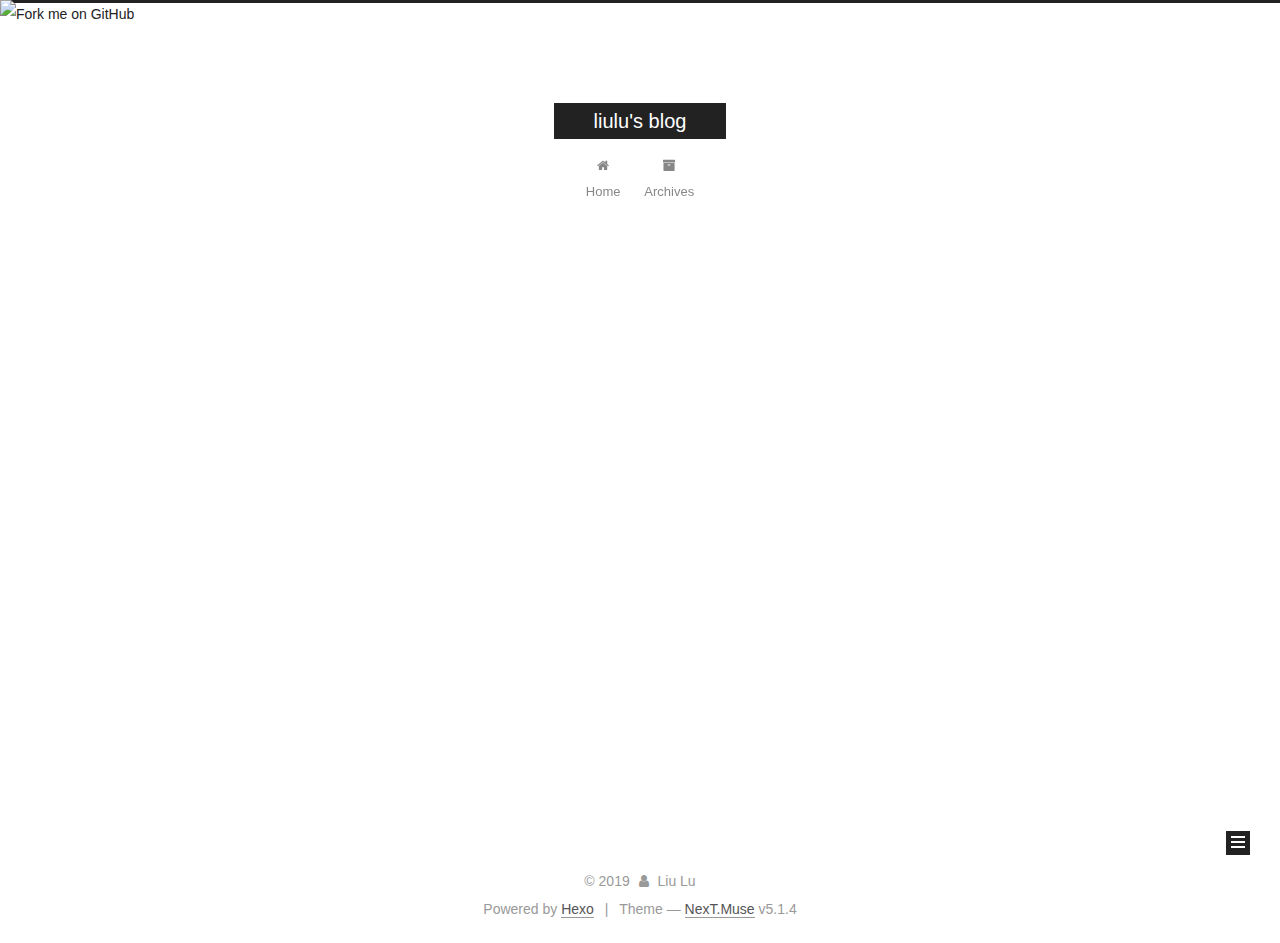
==== commit 566a41cf: "Site updated: 2019-04-09 15:22:11" ====
--- a/index.html
+++ b/index.html
@@ -143,11 +143,13 @@
     
   
 
+
   <div class="container sidebar-position-left 
   page-home">
     <div class="headband"></div>
 
     <header id="header" class="header" itemscope itemtype="http://schema.org/WPHeader">
+       <a href="https://github.com/isliulu"><img style="position: absolute; top: 0; left: 0; border: 0;" src="https://camo.githubusercontent.com/c6286ade715e9bea433b4705870de482a654f78a/68747470733a2f2f73332e616d617a6f6e6177732e636f6d2f6769746875622f726962626f6e732f666f726b6d655f6c6566745f77686974655f6666666666662e706e67" alt="Fork me on GitHub" data-canonical-src="https://s3.amazonaws.com/github/ribbons/forkme_left_white_ffffff.png"></a>
       <div class="header-inner"><div class="site-brand-wrapper">
   <div class="site-meta ">
     
@@ -423,8 +425,7 @@
       
         
           
-            <p>李枖原生日快乐！<br><img src="/image/images (1" alt>.jpg)</p>
-
+            <p>first</p>
 
           
         
--- a/css/main.css
+++ b/css/main.css
@@ -1822,7 +1822,7 @@
   width: 4px;
   height: 4px;
   border-radius: 50%;
-  background: #ff7eff;
+  background: #32ffc1;
 }
 .links-of-blogroll {
   font-size: 13px;
